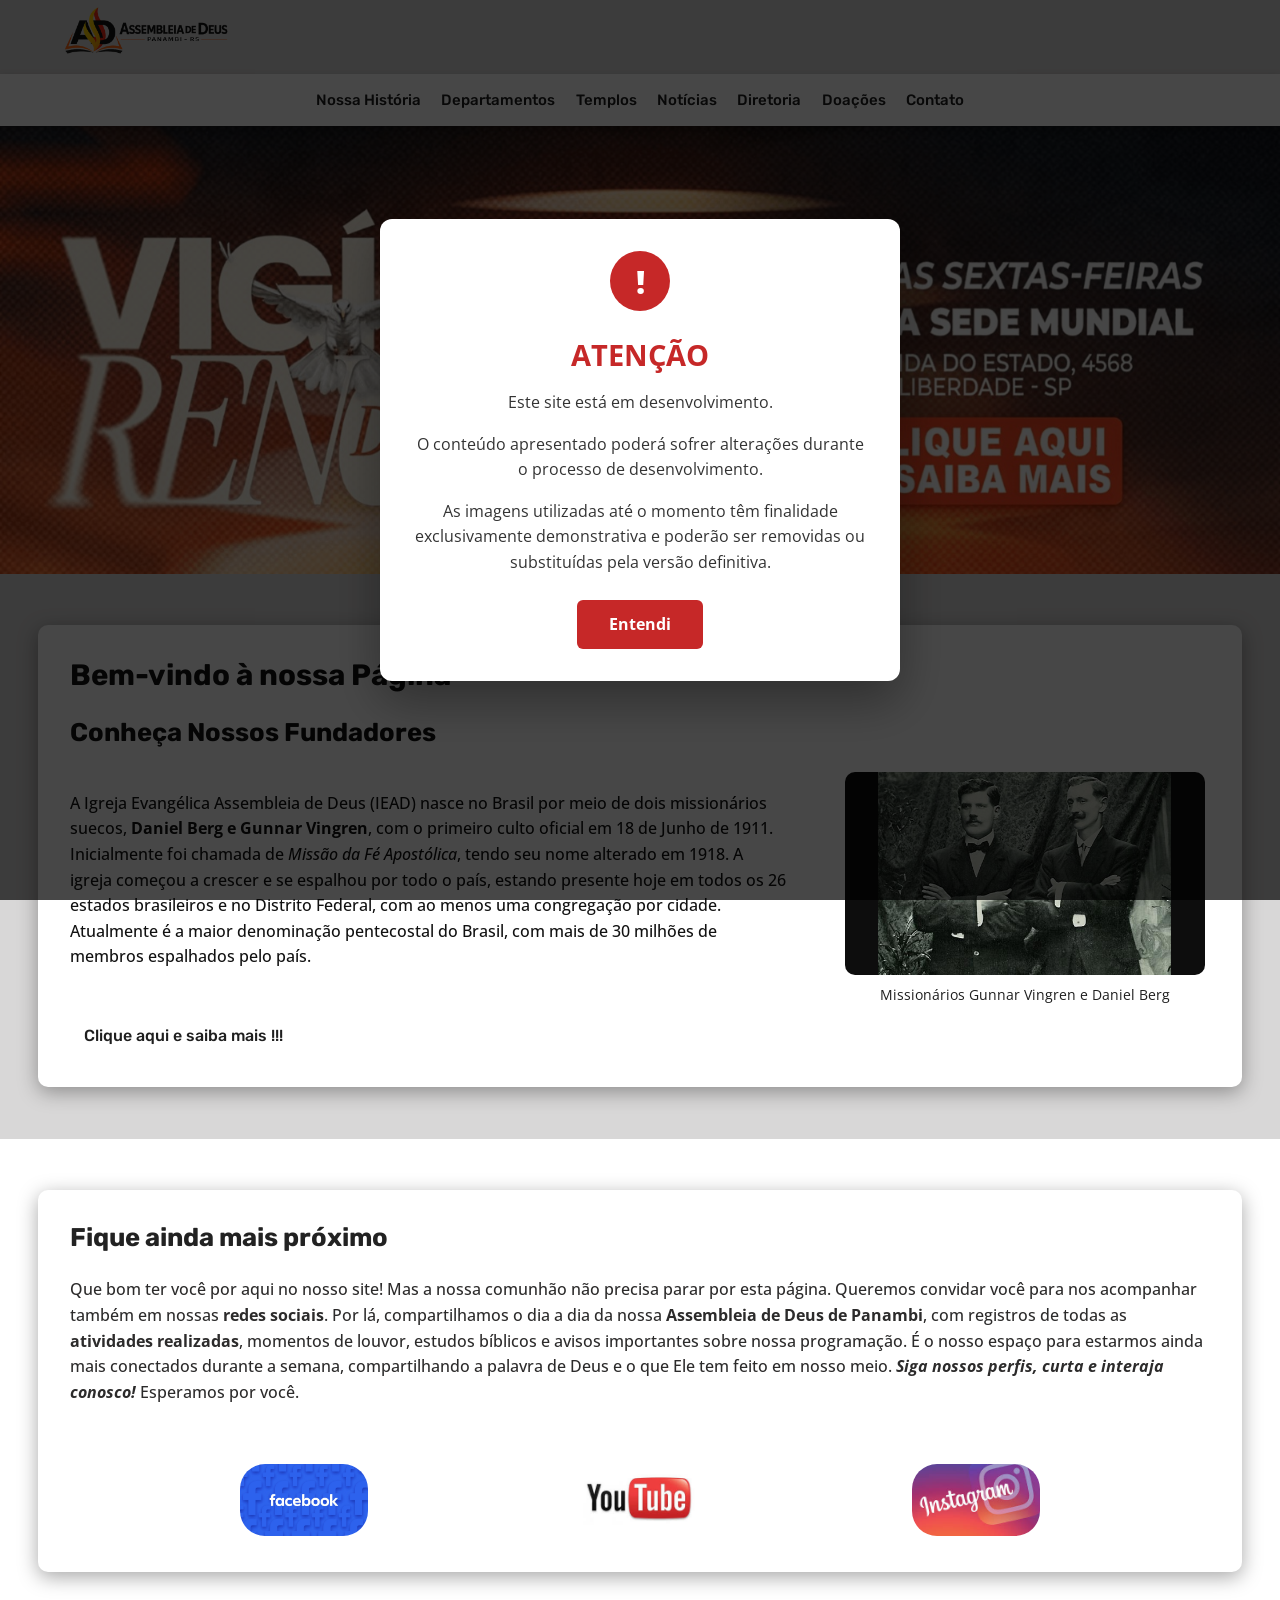
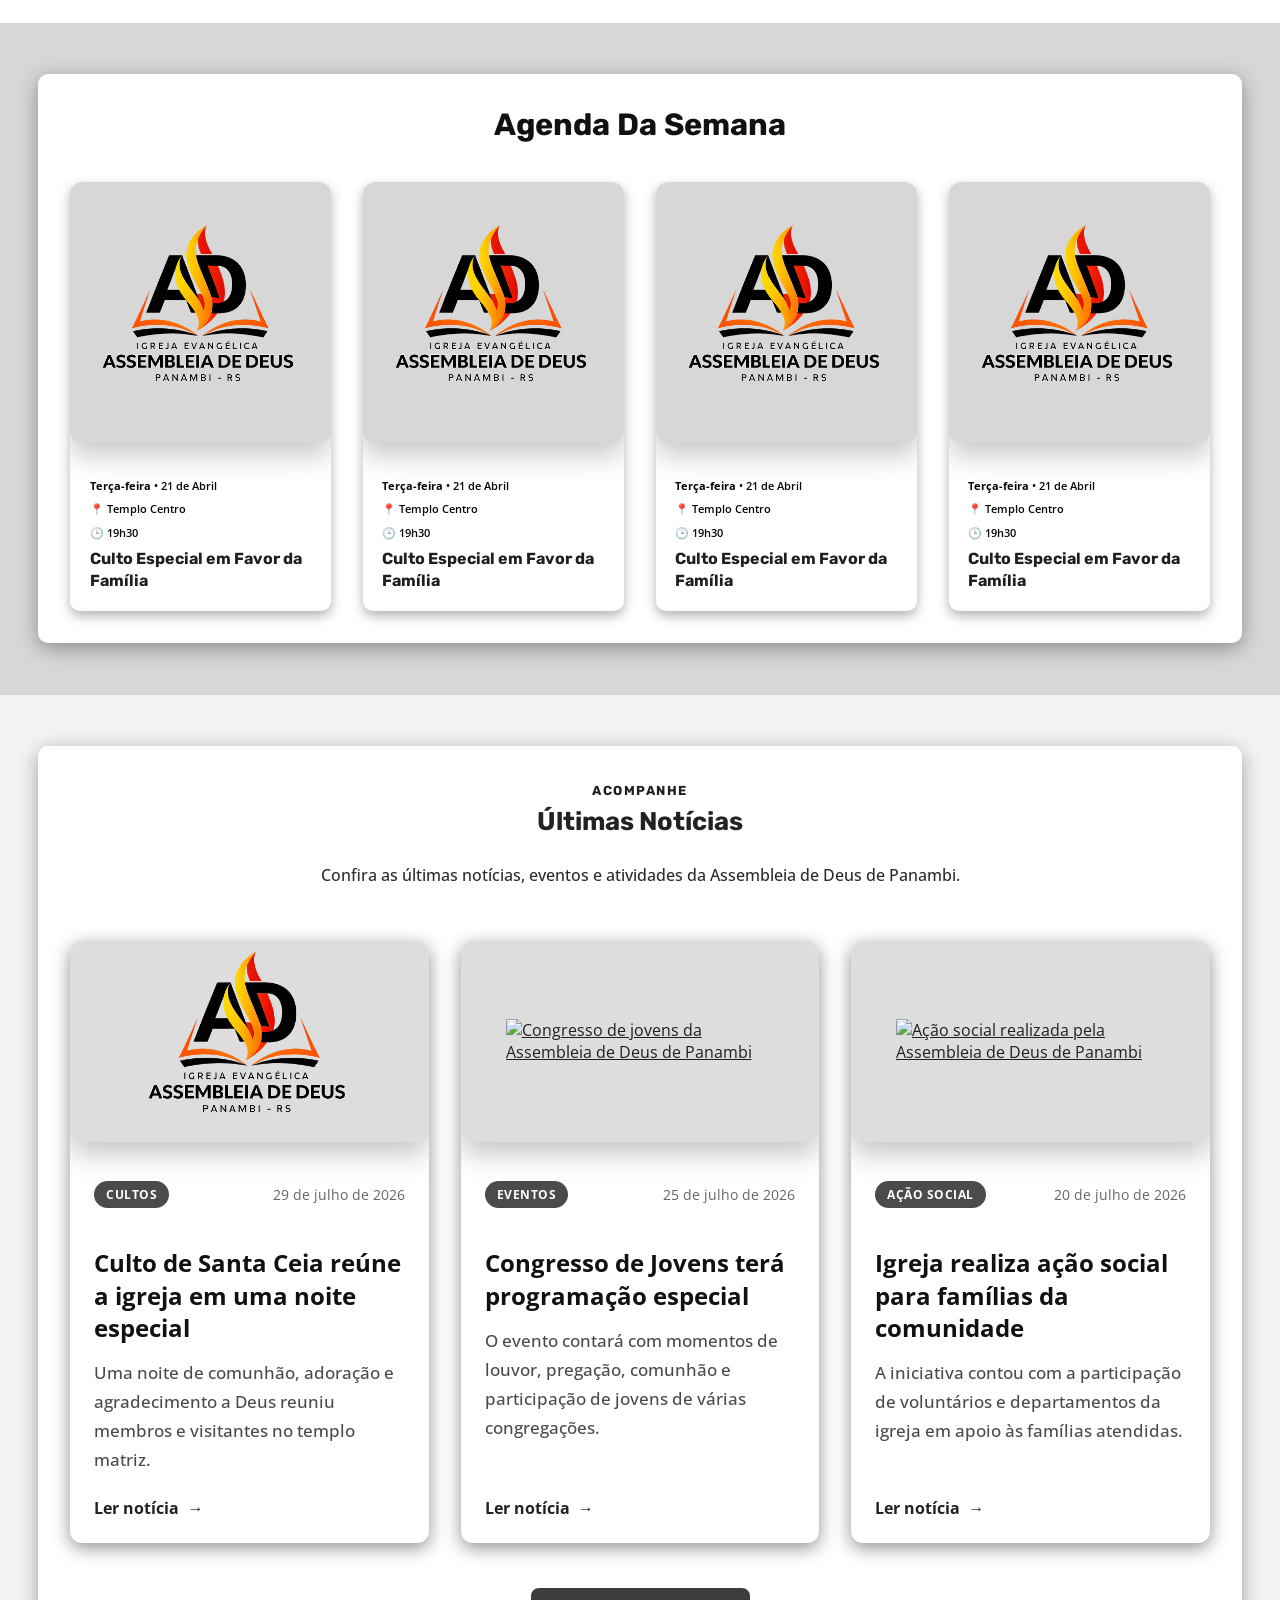
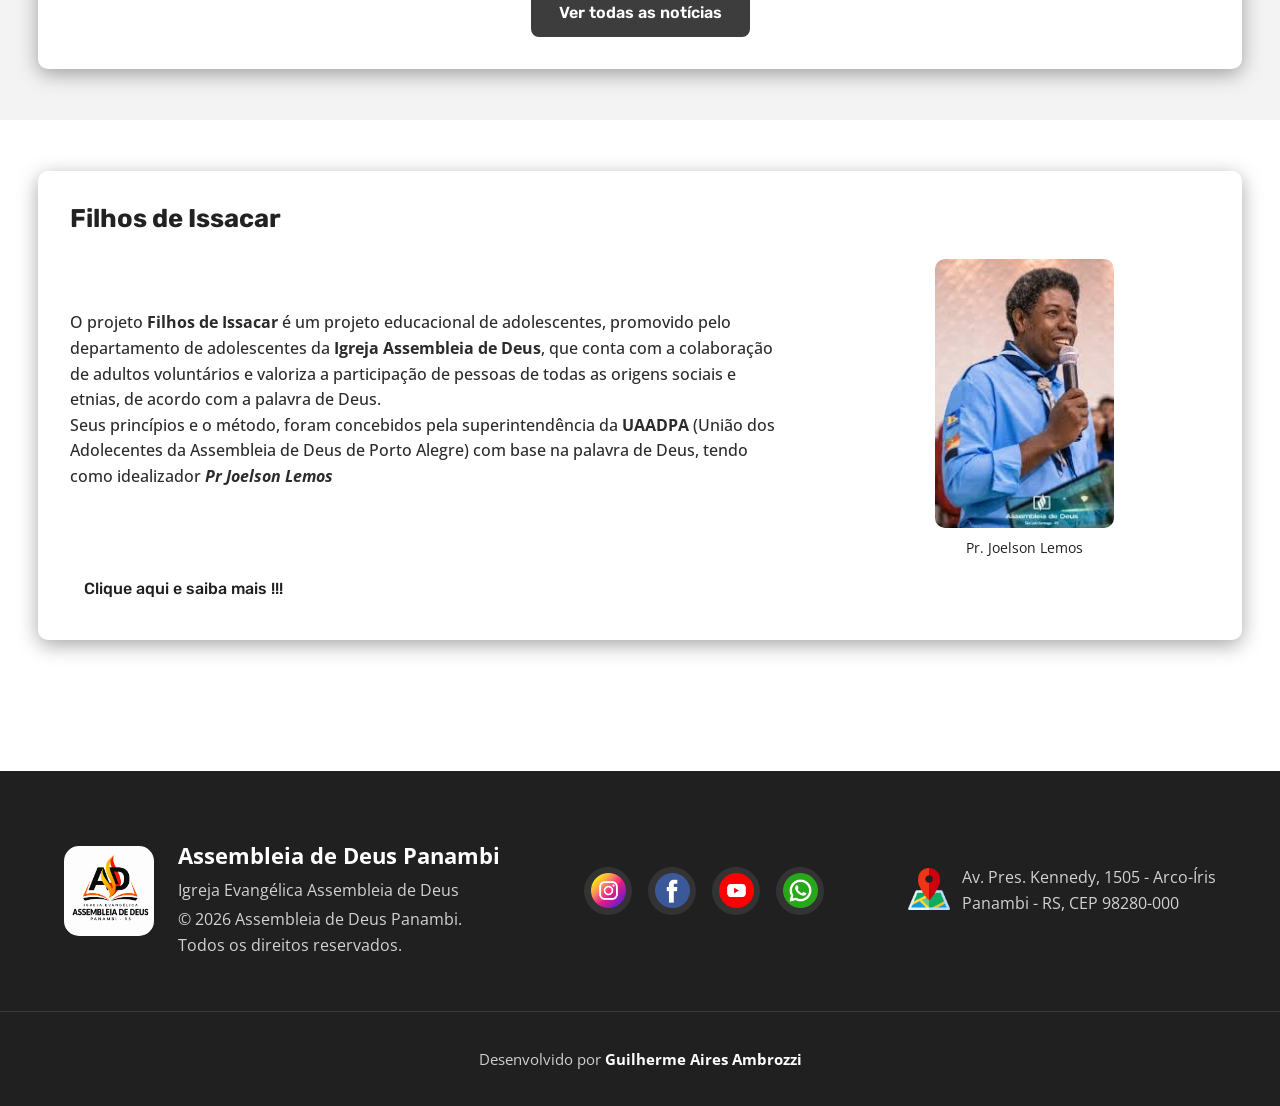
==== index.html @ 5c819131 "mudança do logo" ====
<!DOCTYPE html>
<html lang="pt-br">

<head>
    <meta charset="UTF-8">
    <meta name="viewport" content="width=device-width, initial-scale=1.0">

    <link rel="stylesheet" href="./assets/Style/global.css">
    <link rel="stylesheet" href="./assets/Style/index.css">
    <link rel="icon" href="./assets/Img/logo/Logo-Principal-Vertical.png">
    <title>Bem-Vindo AD-Panambi</title>
</head>

<body>
    <header>

        <div class="div-logo">
            <a href="./index.html">
                <img src="./assets/Img/logo/Logo-Principal-Horizontal.png" alt="logo Assembleia de Deus">
            </a>
        </div>
        <button class="menu-toggle" type="button" aria-label="Abrir menu">
            &#9776;
        </button>

        <nav class="menu">

            <a href="./pages/historia-AD.html">Nossa História</a>

            <div class="menu-item">
                <button class="submenu-toggle" type="button" aria-expanded="false">
                    Departamentos
                </button>

                <div class="submenu">
                    <a href="./pages/Departamentos/Filhos-Issacar.html">Filhos de Issacar</a>
                    <a href="#">Jovens</a>
                    <a href="#">Crianças</a>
                    <a href="#">Missões</a>
                </div>
            </div>

            <div class="menu-item">
                <button class="submenu-toggle" type="button" aria-expanded="false">
                    Templos
                </button>

                <div class="submenu">
                    <a href="#">Templo Centro</a>
                    <a href="#">Templo Bairro</a>
                </div>
            </div>

            <a href="#">Notícias</a>
            <a href="#">Diretoria</a>
            <a href="#">Doações</a>
            <a href="#">Contato</a>

        </nav>
    </header>
    <main>
        <div class="slides">
            <img src="./assets/Img/img-Slider/slider-test-1.jpeg" alt="" class="slide active">
            <img src="./assets/Img/img-Slider/slider-test-2.jpeg" alt="" class="slide">
            <img src="./assets/Img/img-Slider/slider-test-3.jpeg" alt="" class="slide">
            <img src="./assets/Img/img-Slider/slider-test-4.jpeg" alt="" class="slide">
            <img src="./assets/Img/img-Slider/slider-test-5.jpeg" alt="" class="slide">

            <div class="dots">
                <span class="dot active"></span>
                <span class="dot"></span>
                <span class="dot"></span>
                <span class="dot"></span>
                <span class="dot"></span>
            </div>
        </div>

        <section class="secao secao-cinza">
            <div class="secao-container">
                <h1>Bem-vindo à nossa Página</h1>
                <h2>Conheça Nossos Fundadores</h2>
                <div class="container">
                    <p>
                        A Igreja Evangélica Assembleia de Deus (IEAD) nasce no Brasil por meio de dois missionários
                        suecos,
                        <strong>Daniel Berg e Gunnar Vingren</strong>, com o primeiro culto oficial em 18 de Junho de
                        1911.
                        Inicialmente foi chamada de <i>Missão da Fé Apostólica</i>, tendo seu nome alterado em 1918. A
                        igreja começou a crescer e se espalhou por todo o país, estando presente hoje em todos os 26
                        estados
                        brasileiros e no Distrito Federal, com ao menos uma congregação por cidade. Atualmente é a maior
                        denominação pentecostal do Brasil, com mais de 30 milhões de membros espalhados pelo país.
                    </p>
                    <div class="container-imagem">
                        <figure>
                            <img src="./assets/Img/Fundadores/Fundadores.png" alt="">
                            <figcaption>Missionários Gunnar Vingren e Daniel Berg</figcaption>
                        </figure>
                    </div>
                </div>
                <a href="./pages/historia-AD.html">Clique aqui e saiba mais !!!</a>
            </div>
        </section>
        <section class="secao secao-branca">
            <div class="secao-container">
                <h2>
                    Fique ainda mais próximo
                </h2>
                <div class="container">
                    <p>
                        Que bom ter você por aqui no nosso site! Mas a nossa comunhão não precisa parar por esta página.
                        Queremos convidar você para nos acompanhar também em nossas <b>redes sociais</b>. Por lá,
                        compartilhamos o
                        dia a dia da nossa <strong>Assembleia de Deus de Panambi</strong>, com registros de todas as
                        <b>atividades realizadas</b>,
                        momentos de louvor, estudos bíblicos e avisos importantes sobre nossa programação.
                        É o nosso espaço para estarmos ainda mais conectados durante a semana, compartilhando a palavra
                        de
                        Deus e o que Ele tem feito em nosso meio.
                        <strong><i>Siga nossos perfis, curta e interaja conosco!</i></strong> Esperamos por você.
                    </p>
                </div>
                <div class="container-redes">
                    <a href="https://www.facebook.com/ieadpanambi" target="_blank"> <img
                            src="./assets/Img/Rede-Sociais/Faceboock.webp" alt=""></a>
                    <a href="#" target="_blank"> <img src="./assets/Img/Rede-Sociais/youtube.jpg" alt=""></a>
                    <a href="https://www.instagram.com/iead_panambi/" target="_blank"> <img
                            src="./assets/Img/Rede-Sociais/instagram.jpg" alt=""></a>
                </div>
            </div>
        </section>

        <section class="secao secao-cinza">
            <div class=" agenda">
                <h1 class="agenda-h1">Agenda Da Semana</h1>
                <ul class="agenda-ul">
                    <li>
                        <a href="#" target="_blank">
                            <figure>
                                <img src="./assets/Img/logo/Logo-Principal-Vertical.png" alt="">
                            </figure>
                            <div>
                                <p><strong>Terça-feira</strong> • 21 de Abril</p>
                                <p>📍 Templo Centro</p>
                                <p>🕒 19h30</p>
                                <h3>Culto Especial em Favor da Família</h3>
                            </div>
                        </a>
                    </li>
                    <li>
                        <a href="#" target="_blank">
                            <figure>
                                <img src="./assets/Img/logo/Logo-Principal-Vertical.png" alt="">
                            </figure>
                            <div>
                                <p><strong>Terça-feira</strong> • 21 de Abril</p>
                                <p>📍 Templo Centro</p>
                                <p>🕒 19h30</p>
                                <h3>Culto Especial em Favor da Família</h3>
                            </div>
                        </a>
                    </li>
                    <li>
                        <a href="#" target="_blank">
                            <figure>
                                <img src="./assets/Img/logo/Logo-Principal-Vertical.png" alt="">
                            </figure>
                            <div>
                                <p><strong>Terça-feira</strong> • 21 de Abril</p>
                                <p>📍 Templo Centro</p>
                                <p>🕒 19h30</p>
                                <h3>Culto Especial em Favor da Família</h3>
                            </div>
                        </a>
                    </li>
                    <li>
                        <a href="#" target="_blank">
                            <figure>
                                <img src="./assets/Img/logo/Logo-Principal-Vertical.png" alt="">
                            </figure>
                            <div>
                                <p><strong>Terça-feira</strong> • 21 de Abril</p>
                                <p>📍 Templo Centro</p>
                                <p>🕒 19h30</p>
                                <h3>Culto Especial em Favor da Família</h3>
                            </div>
                        </a>
                    </li>
                </ul>
            </div>
        </section>
        <section class="secao secao-noticias" id="noticias">
            <div class="secao-container noticias-container">

                <div class="secao-cabecalho">
                    <span class="secao-subtitulo">Acompanhe</span>
                    <h2>Últimas Notícias</h2>

                    <p>
                        Confira as últimas notícias, eventos e atividades da
                        Assembleia de Deus de Panambi.
                    </p>
                </div>

                <div class="noticias-grid">

                    <article class="noticia-card">
                        <a class="noticia-imagem" href="#" aria-label="Abrir notícia Culto de Santa Ceia">
                            <img src="./assets/Img/logo/Logo-Principal-Vertical.png"
                                alt="Culto de Santa Ceia na Igreja Assembleia de Deus de Panambi">
                        </a>

                        <div class="noticia-conteudo">
                            <div class="noticia-informacoes">
                                <span class="noticia-categoria">Cultos</span>

                                <time datetime="2026-07-29">
                                    29 de julho de 2026
                                </time>
                            </div>

                            <h3>
                                <a href="#">
                                    Culto de Santa Ceia reúne a igreja em uma noite especial
                                </a>
                            </h3>

                            <p>
                                Uma noite de comunhão, adoração e agradecimento a Deus
                                reuniu membros e visitantes no templo matriz.
                            </p>

                            <a class="botao-link noticia-link" href="#">
                                Ler notícia
                                <span aria-hidden="true">→</span>
                            </a>
                        </div>
                    </article>

                    <article class="noticia-card">
                        <a class="noticia-imagem" href="#" aria-label="Abrir notícia Congresso de Jovens">
                            <img src="./assets/Img/Noticias/noticia-2.jpg"
                                alt="Congresso de jovens da Assembleia de Deus de Panambi">
                        </a>

                        <div class="noticia-conteudo">
                            <div class="noticia-informacoes">
                                <span class="noticia-categoria">Eventos</span>

                                <time datetime="2026-07-25">
                                    25 de julho de 2026
                                </time>
                            </div>

                            <h3>
                                <a href="#">
                                    Congresso de Jovens terá programação especial
                                </a>
                            </h3>

                            <p>
                                O evento contará com momentos de louvor, pregação,
                                comunhão e participação de jovens de várias congregações.
                            </p>

                            <a class="botao-link noticia-link" href="#">
                                Ler notícia
                                <span aria-hidden="true">→</span>
                            </a>
                        </div>
                    </article>

                    <article class="noticia-card">
                        <a class="noticia-imagem" href="#" aria-label="Abrir notícia Ação social">
                            <img src="./assets/Img/Noticias/noticia-3.jpg"
                                alt="Ação social realizada pela Assembleia de Deus de Panambi">
                        </a>

                        <div class="noticia-conteudo">
                            <div class="noticia-informacoes">
                                <span class="noticia-categoria">Ação Social</span>

                                <time datetime="2026-07-20">
                                    20 de julho de 2026
                                </time>
                            </div>

                            <h3>
                                <a href="#">
                                    Igreja realiza ação social para famílias da comunidade
                                </a>
                            </h3>

                            <p>
                                A iniciativa contou com a participação de voluntários e
                                departamentos da igreja em apoio às famílias atendidas.
                            </p>

                            <a class="botao-link noticia-link" href="#">
                                Ler notícia
                                <span aria-hidden="true">→</span>
                            </a>
                        </div>
                    </article>

                </div>

                <div class="noticias-rodape">
                    <a class="botao-principal" href="#">
                        Ver todas as notícias
                    </a>
                </div>

            </div>
        </section>

        <section class="secao secao-branca filhos-issacar">
            <div class="secao-container">
                <h2>Filhos de Issacar</h2>
                <div class="container">
                    <p>
                        O projeto <b>Filhos de Issacar</b> é um projeto educacional de adolescentes, promovido pelo
                        departamento
                        de adolescentes da <strong>Igreja Assembleia de Deus</strong>, que conta com a colaboração de
                        adultos
                        voluntários e valoriza a participação de pessoas de todas as origens sociais e etnias, de acordo
                        com
                        a
                        palavra de Deus. <br>
                        Seus princípios e o método, foram concebidos pela superintendência da <strong>UAADPA</strong>
                        (União
                        dos Adolecentes da Assembleia de Deus de Porto Alegre) com base na palavra de Deus, tendo como
                        idealizador <strong><i>Pr Joelson Lemos</i></strong>
                    </p>
                    <div class="container-imagem">
                        <figure>
                            <img src="./assets/Img/Filhos de Issacar/fundador/FDI-Fundador.jpg" alt="Pr. Joelson Lemos">

                            <figcaption>Pr. Joelson Lemos</figcaption>
                        </figure>
                    </div>
                </div>
                <a href="./pages/Departamentos/Filhos-Issacar.html">Clique aqui e saiba mais !!!</a>
            </div>



        </section>
    </main>
    <footer class="footer">

        <div class="footer-container">

            <!-- Informações da Igreja -->
            <div class="footer-info">

                <a href="./index.html" class="footer-logo">

                    <img src="./assets/Img/logo/Logo-Principal-Vertical-Branco.png"
                        alt="Logo Assembleia de Deus Panambi">

                </a>

                <div class="footer-texto">

                    <h3>Assembleia de Deus Panambi</h3>

                    <p>Igreja Evangélica Assembleia de Deus</p>

                    <p>
                        © 2026 Assembleia de Deus Panambi.<br>
                        Todos os direitos reservados.
                    </p>

                </div>

            </div>

            <!-- Redes Sociais -->
            <div class="footer-redes">

                <a href="#" target="_blank" rel="noopener" aria-label="Instagram">

                    <img src="./assets/Img/footer/instagram-footer.png" alt="Instagram">

                </a>

                <a href="#" target="_blank" rel="noopener" aria-label="Facebook">

                    <img src="./assets/Img/footer/facebook-footer.png" alt="Facebook">

                </a>

                <a href="#" target="_blank" rel="noopener" aria-label="YouTube">

                    <img src="./assets/Img/footer/youtube-footer.png" alt="YouTube">

                </a>

                <a href="#" target="_blank" rel="noopener" aria-label="WhatsApp">

                    <img src="./assets/Img/footer/whatsapp-footer.png" alt="WhatsApp">

                </a>
            </div>

            <p class="footer-endereco">
                        <a href="https://www.google.com/maps/place/Assembleia+de+Deus/@-28.3121489,-53.5113051,17z/data=!3m1!4b1!4m6!3m5!1s0x94fdad48ce468445:0xae59cc41bca92cb8!8m2!3d-28.3121489!4d-53.5113051!16s%2Fg%2F11m_gj5j4t?entry=ttu&g_ep=EgoyMDI2MDcyNy4wIKXMDSoASAFQAw%3D%3D"
                            target="_blank" rel="noopener noreferrer"
                            aria-label="Abrir localização da Assembleia de Deus Panambi no Google Maps">

                            <img src="./assets/Img/footer/icon-localização-footer.png" alt="Ícone de localização">

                            <span>
                                Av. Pres. Kennedy, 1505 - Arco-Íris<br>
                                Panambi - RS, CEP 98280-000
                            </span>
                        </a>
                    </p>

        </div>

        <div class="footer-creditos">

            <p>
                Desenvolvido por
                <strong>Guilherme Aires Ambrozzi</strong>
            </p>

        </div>

    </footer>
    <div class="aviso-modal" id="aviso-modal" role="dialog" aria-modal="true" aria-labelledby="aviso-titulo"
        aria-describedby="aviso-texto">

        <div class="aviso-modal-conteudo">

            <div class="aviso-modal-icone" aria-hidden="true">
                !
            </div>

            <h2 id="aviso-titulo">
                Atenção
            </h2>

            <div id="aviso-texto" class="aviso-modal-texto">

                <p>
                    Este site está em desenvolvimento.
                </p>

                <p>
                    O conteúdo apresentado poderá sofrer alterações durante
                    o processo de desenvolvimento.
                </p>

                <p>
                    As imagens utilizadas até o momento têm finalidade
                    exclusivamente demonstrativa e poderão ser removidas
                    ou substituídas pela versão definitiva.
                </p>

            </div>

            <button class="aviso-modal-botao" id="aviso-modal-fechar" type="button">
                Entendi
            </button>

        </div>

    </div>

</body>
<style>
    @import url('https://fonts.googleapis.com/css2?family=Open+Sans:ital,wght@0,300..800;1,300..800&family=Rubik:ital,wght@0,300..900;1,300..900&display=swap');
</style>
<script src="./assets/js/slides.js" defer></script>
<script src="./assets/js/menu_controle.js" defer></script>
<script src="./assets/js/modal-aviso.js" defer></script>

</html>
---- assets/Style/global.css ----
@import url("https://fonts.googleapis.com/css2?family=Open+Sans:wght@300;400;500;600;700;800&family=Rubik:wght@300;400;500;600;700;800;900&display=swap");

:root {
    --cor-branca: #ffffff;
    --cor-cinza-claro: #d8d7d7;
    --cor-cinza-escuro: #b8b8b807;
    --cor-cinza-menu: #f7f7f7;
    --cor-texto: #1f1f1f;
    --cor-borda: #dddddd;
    --sombra-menu: 0 4px 8px rgba(0, 0, 0, 0.28);
    --largura-global: 1680px;

}

*,
*::before,
*::after {
    box-sizing: border-box;
}

html {
    scroll-behavior: smooth;
}

body {
    min-width: 320px;
    margin: 0;
    overflow-x: hidden;
    color: var(--cor-texto);
    background: var(--cor-branca);
    font-family: "Open Sans", Arial, Helvetica, sans-serif;
}

img {
    display: block;
    max-width: 100%;
}

a {
    color: inherit;
}

button,
a {
    -webkit-tap-highlight-color: transparent;
}

.site-header,
header {
    position: sticky;
    top: 0;
    z-index: 1000;
    width: 100%;
}

.div-logo {
    min-height: 90px;
    padding: 10px 20px;
    display: flex;
    justify-content: center;
    align-items: center;
    background: var(--cor-cinza-claro);
}

.div-logo a {
    display: block;
}

.div-logo img {
    width: clamp(120px, 10vw, 180px);
    height: auto;
    object-fit: contain;
    border-radius: 10px;
}

/* ==========================================================================
   BOTÃO DO MENU HAMBÚRGUER
   Fica oculto no desktop e aparece somente em telas menores.
   ========================================================================== */

.menu-toggle {
    display: none;
    width: 100%;
    padding: 12px 20px;
    border: 0;
    color: var(--cor-texto);
    background: var(--cor-branca);
    font-size: 30px;
    line-height: 1;
    cursor: pointer;
}

/* ==========================================================================
   MENU PRINCIPAL — DESKTOP
   ========================================================================== */


.menu {
    width: 100%;
    min-height: 50px;
    margin: 0;
    padding: 12px 20px;
    display: flex;
    justify-content: center;
    align-items: center;
    flex-wrap: wrap;
    gap: clamp(12px, 1.6vw, 28px);
    background-color: var(--cor-branca);
    box-shadow: var(--sombra-menu);
}

.menu>a,
.submenu-toggle {
    display: block;
    padding: 5px 0;
    border: 0;
    color: var(--cor-texto);
    background: transparent;
    text-decoration: none;
    font-family: "Rubik", sans-serif;
    font-size: clamp(15px, 1.15vw, 18px);
    font-weight: 500;
    cursor: pointer;
}

.menu>a:hover,
.menu>a:focus-visible,
.submenu-toggle:hover,
.submenu-toggle:focus-visible {
    opacity: 0.65;
}

.menu a[aria-current="page"] {
    font-weight: 700;
}

.menu-item {
    position: relative;
}

/* ==========================================================================
   SUBMENU — DESKTOP
   ========================================================================== */

.submenu {
    display: none;
    position: absolute;
    top: 100%;
    left: 0;
    z-index: 1100;
    min-width: 190px;
    padding: 6px 0;
    overflow: hidden;
    background: var(--cor-branca);
    border-radius: 8px;
    box-shadow: 0 4px 12px rgba(0, 0, 0, 0.18);
}

.submenu a {
    display: block;
    width: 100%;
    padding: 10px 14px;
    color: var(--cor-texto);
    text-decoration: none;
    font-family: "Rubik", sans-serif;
    font-size: 16px;
    white-space: nowrap;
}

.submenu a:hover,
.submenu a:focus-visible {
    background: #f0f0f0;
}

.menu-item:hover .submenu,
.menu-item:focus-within .submenu {
    display: block;
}

@media (min-width: 2560px) {
    :root {
        --largura-global: 2100px;
    }

    .div-logo {
        min-height: 78px;
        padding: 8px 32px;
    }

    .div-logo img {
        width: 170px;
    }

    .menu {
        min-height: 62px;
    }

    .menu>a,
    .menu-item>.submenu-toggle {
        font-size: 19px;
    }
}

/* ==========================================================================
   TELAS GRANDES E ULTRAWIDE — 1920px OU MAIS
   Inclui resoluções como 1920x1080 e 2560x1080.
   ========================================================================== */


@media (min-width: 1920px) {
      .div-logo {
        min-height: 76px;
        padding: 8px 28px;
    }

    .div-logo img {
        width: clamp(145px, 7vw, 165px);
    }

    .menu {
        min-height: 58px;
    }
}

/* ==========================================================================
   TABLETS E TELAS INTERMEDIÁRIAS — ATÉ 1024px
   ========================================================================== */


@media (max-width: 1024px) {
    .menu {
        gap: 14px;
    }

    .menu>a,
    .menu-item>.submenu-toggle {
        font-size: 15px;
    }
}

/* ==========================================================================
   CELULARES E TABLETS PEQUENOS — ATÉ 768px
   ========================================================================== */


@media (max-width: 768px) {
   .div-logo {
        height: 66px;
        min-height: 0;
        padding: 6px 14px;
    }

    .div-logo img {
        width: auto;
        height: 50px;
        max-width: 150px;
    }

    .menu-toggle {
        display: block;
        box-shadow: var(--sombra-menu);
    }

    .menu {
        display: none;
        width: 100%;
        padding: 0;
        flex-direction: column;
        align-items: stretch;
        gap: 0;
        background: var(--cor-branca);
        box-shadow: var(--sombra-menu);
    }

    .menu.ativo {
        display: flex;
    }

    .menu>a,
    .menu-item>.submenu-toggle {
        width: 100%;
        padding: 14px 18px;
        border-bottom: 1px solid var(--cor-borda);
        font-size: 17px;
        text-align: left;
    }

    .menu-item {
        width: 100%;
    }

    .submenu {
        display: none;
        position: static;
        width: 100%;
        min-width: 0;
        padding: 0;
        background: var(--cor-cinza-menu);
        border-radius: 0;
        box-shadow: none;
    }

    .menu-item.submenu-aberto .submenu {
        display: block;
    }

    .submenu a {
        width: 100%;
        padding: 12px 18px 12px 38px;
        border-bottom: 1px solid #e6e6e6;
        font-size: 15px;
        white-space: normal;
    }
}

/* ==========================================================================
   CELULARES PEQUENOS — ATÉ 480px
   ========================================================================== */


@media (max-width: 480px) {
      .div-logo {
        height: 60px;
    }

    .div-logo img {
        height: 44px;
    }

    .menu-toggle {
        padding: 11px 16px;
        font-size: 28px;
    }

    .menu>a,
    .menu-item>.submenu-toggle {
        padding: 13px 16px;
        font-size: 16px;
    }

    .submenu a {
        padding: 11px 16px 11px 32px;
        font-size: 14px;
    }
}

/* ==========================================================================
   CABEÇALHO INTERNO DAS SEÇÕES
   ========================================================================== */

.secao-cabecalho {
    max-width: 850px;
    margin: 0 auto clamp(30px, 4vw, 55px);
    text-align: center;
}

.secao-subtitulo {
    display: inline-block;
    margin-bottom: 8px;

    color: var(--cor-texto);

    font-family: "Rubik", sans-serif;
    font-size: clamp(13px, 1vw, 16px);
    font-weight: 700;
    letter-spacing: 1.5px;
    text-transform: uppercase;
}

.secao-cabecalho h2 {
    margin: 0 0 14px;

    font-family: "Rubik", sans-serif;
    font-size: clamp(28px, 3vw, 46px);
    line-height: 1.2;
}

.secao-cabecalho p {
    margin: 0;

    font-size: clamp(16px, 1.2vw, 19px);
    line-height: 1.7;
}


/* ==========================================================================
   BOTÃO PRINCIPAL
   ========================================================================== */

.botao-principal {
    display: inline-flex;
    justify-content: center;
    align-items: center;

    min-height: 48px;
    padding: 13px 26px;

    color: #fff;
    background: #3d3d3d;

    border: 2px solid #3d3d3d;
    border-radius: 8px;

    font-family: "Rubik", sans-serif;
    font-size: 16px;
    font-weight: 600;
    text-decoration: none;

    transition: .2s;
}

.botao-principal:hover,
.botao-principal:focus-visible {

    background: #2b2b2b;
    border-color: #2b2b2b;

    transform: translateY(-2px);
}


/* ==========================================================================
   LINK COM SETA
   ========================================================================== */

.botao-link {
    display: inline-flex;
    align-items: center;
    gap: 8px;

    color: #222;
    font-weight: 700;
    text-decoration: none;

    transition: .2s;
}

.botao-link:hover {
    color: #000;
    text-decoration: underline;
}


/* ==========================================================================
   ACESSIBILIDADE
   ========================================================================== */

.botao-principal:focus-visible,
.botao-link:focus-visible {
    outline: 3px solid rgba(0, 0, 0, 0.589);
    outline-offset: 4px;
}


/* ==========================================================================
   CELULARES
   ========================================================================== */

@media (max-width: 768px) {

    .secao-cabecalho {
        margin-bottom: 30px;
    }

    .botao-principal {
        width: 100%;
        max-width: 340px;
    }
}


/* ===========================
   FOOTER
=========================== */

.footer {

    background: #202020;
    color: #ffffff;

    margin-top: 5rem;
}

.footer-container {

    max-width: 1200px;
    margin: 0 auto;

    padding: 3rem 1.5rem;

    display: flex;
    justify-content: space-between;
    align-items: center;
    gap: 2rem;

    flex-wrap: wrap;
}

.footer-info {

    display: flex;
    align-items: center;
    gap: 1.5rem;
}

.footer-logo {

    display: flex;
    align-items: center;
}

.footer-logo img {

    width: 90px;
    height: 90px;
    border-radius: 15px;
    object-fit: contain;
}

.footer-texto h3 {

    margin-bottom: .5rem;

    font-size: 1.35rem;
    font-weight: 700;

    color: #ffffff;
}

.footer-texto p {

    margin: .25rem 0;

    color: #d2d2d2;

    line-height: 1.6;
}

.footer-redes {

    display: flex;
    align-items: center;
    gap: 1rem;
}

.footer-redes img {

    width: 35px;
    height: 35px;
    object-fit: contain;
    display: block;
}

.footer-redes a {

    width: 48px;
    height: 48px;

    display: flex;

    justify-content: center;
    align-items: center;

    border-radius: 50%;

    background: #333333;

    color: #ffffff;

    text-decoration: none;

    font-size: 1.25rem;

    transition:
        background .25s ease,
        transform .25s ease;
}

.footer-redes a:hover,
.footer-redes a:focus-visible {

    background: var(--cor-branca);

    transform: translateY(-3px);
}

.footer-creditos {

    border-top: 1px solid rgba(255, 255, 255, .12);

    padding: 1.25rem;

    text-align: center;

    font-size: .95rem;

    color: #cfcfcf;
}

.footer-creditos strong {

    color: #ffffff;
}

.footer-creditos a {

    color: var(--cor-branca);

    text-decoration: none;

    font-weight: 600;
}

.footer-creditos a:hover,
.footer-creditos a:focus-visible {

    text-decoration: underline;
}

.footer-endereco {

    margin-top: 1rem;
}

.footer-endereco a {

    display: flex;

    align-items: flex-start;

    gap: .75rem;

    text-decoration: none;

    color: #d2d2d2;

    transition: color .25s ease;
}

.footer-endereco a:hover,
.footer-endereco a:focus-visible {

    color: var(--cor-branca);
}

.footer-endereco img {

    width: 42px;

    height: 42px;

    margin-top: .15rem;

    flex-shrink: 0;

    object-fit: contain;
}

.footer-endereco span {

    line-height: 1.6;
}


/* ===========================
   RESPONSIVIDADE
=========================== */

@media (max-width: 768px) {

    .footer-container {

        flex-direction: column;

        text-align: center;
    }

    .footer-info {

        flex-direction: column;
    }

    .footer-texto {

        text-align: center;
    }

    .footer-redes {

        justify-content: center;
    }

    .footer-logo img {

        width: 80px;
        height: 80px;
    }

}

/* ===========================
   MODAL DE AVISO
=========================== */

.aviso-modal {

    position: fixed;
    inset: 0;

    z-index: 9999;

    display: flex;
    justify-content: center;
    align-items: center;

    padding: 1.5rem;

    background: rgba(0, 0, 0, 0.72);

    opacity: 0;
    visibility: hidden;

    transition:
        opacity 0.25s ease,
        visibility 0.25s ease;
}

.aviso-modal.ativo {

    opacity: 1;
    visibility: visible;
}

.aviso-modal-conteudo {

    width: min(100%, 520px);

    padding: 2rem;

    border-radius: 12px;

    background: #ffffff;

    text-align: center;

    box-shadow: 0 20px 50px rgba(0, 0, 0, 0.35);

    transform: translateY(-20px) scale(0.97);

    transition: transform 0.25s ease;
}

.aviso-modal.ativo .aviso-modal-conteudo {

    transform: translateY(0) scale(1);
}

.aviso-modal-icone {

    width: 60px;
    height: 60px;

    margin: 0 auto 1rem;

    display: flex;
    justify-content: center;
    align-items: center;

    border-radius: 50%;

    background: #c62828;
    color: #ffffff;

    font-size: 2rem;
    font-weight: 800;
}

.aviso-modal h2 {

    margin-bottom: 1rem;

    color: #c62828;

    font-size: 1.8rem;
    text-transform: uppercase;
}

.aviso-modal-texto {

    color: #333333;

    line-height: 1.6;
}

.aviso-modal-texto p {

    margin-bottom: 1rem;
}

.aviso-modal-texto p:last-child {

    margin-bottom: 0;
}

.aviso-modal-botao {

    margin-top: 1.5rem;

    padding: 0.85rem 2rem;

    border: 0;
    border-radius: 6px;

    background: #c62828;
    color: #ffffff;

    font: inherit;
    font-weight: 700;

    cursor: pointer;

    transition:
        background 0.2s ease,
        transform 0.2s ease;
}

.aviso-modal-botao:hover,
.aviso-modal-botao:focus-visible {

    background: #9f1f1f;

    transform: translateY(-2px);
}

.aviso-modal-botao:focus-visible {

    outline: 3px solid rgba(198, 40, 40, 0.35);
    outline-offset: 3px;
}

/* Impede a página de rolar enquanto o modal está aberto */

body.modal-aberto {

    overflow: hidden;
}

/* ===========================
   RESPONSIVIDADE
=========================== */

@media (max-width: 480px) {

    .aviso-modal {

        padding: 1rem;
    }

    .aviso-modal-conteudo {

        padding: 1.5rem;
    }

    .aviso-modal-icone {

        width: 52px;
        height: 52px;

        font-size: 1.7rem;
    }

    .aviso-modal h2 {

        font-size: 1.5rem;
    }

    .aviso-modal-texto {

        font-size: 0.95rem;
    }

    .aviso-modal-botao {

        width: 100%;
    }

}
---- assets/Style/index.css ----
/* ==========================================================================
   FONTES
   ========================================================================== */

@import url("https://fonts.googleapis.com/css2?family=Open+Sans:ital,wght@0,300..800;1,300..800&family=Rubik:ital,wght@0,300..900;1,300..900&display=swap");


/* ==========================================================================
   VARIÁVEIS DO PROJETO
   Facilita a alteração de cores, sombras e tamanhos gerais.
   ========================================================================== */

:root {
    --cor-branca: #ffffff;
    --cor-cinza-claro: #d8d7d7;
    --cor-cinza-escuro: #3a3737;
    --cor-cinza-menu: #f7f7f7;
    --cor-texto: #1f1f1f;
    --cor-texto-secundario: #2c2b2b;
    --cor-borda: #dddddd;

    --sombra-menu: 0 4px 8px rgba(0, 0, 0, 0.28);
    --sombra-secao: 0 5px 20px rgba(0, 0, 0, 0.35);
    --sombra-card: 0 5px 12px rgba(0, 0, 0, 0.3);

    --raio-pequeno: 8px;
    --raio-medio: 10px;
    --raio-grande: 20px;

    --largura-conteudo: 1680px;
}


/* ==========================================================================
   RESET E CONFIGURAÇÕES GERAIS
   ========================================================================== */

*,
*::before,
*::after {
    box-sizing: border-box;
}

html {
    scroll-behavior: smooth;
}

body {
    margin: 0;
    min-width: 320px;
    overflow-x: hidden;
    font-family: "Open Sans", Arial, Helvetica, sans-serif;
    color: var(--cor-texto);
    background-color: var(--cor-branca);
}

img {
    display: block;
    max-width: 100%;
}

a {
    color: inherit;
}

p {
    line-height: 1.6;
}

figure {
    margin: 0;
}

figcaption {
    margin-top: 10px;
    text-align: center;
    font-size: 14px;
}

section {
    width: 100%;
    margin: 0;
}


/* ==========================================================================
   HEADER FIXO
   ========================================================================== */

header {
    position: sticky;
    top: 0;
    z-index: 1000;
    width: 100%;
}


/* ==========================================================================
   LOGO
   O clamp faz a logo crescer de forma controlada conforme a tela.
   ========================================================================== */

.div-logo {
    width: 100%;
    height: 74px;
    min-height: 0;
    padding: 8px 28px;

    display: flex;
    justify-content: flex-start;
    align-items: center;

    background-color: var(--cor-cinza-claro);
}

.div-logo img {
    width: auto;
    height: 150px;
    max-width: 250px;
    object-fit: contain;
    border-radius: 0;
}

/* ==========================================================================
   SLIDER
   A classe correta no seu HTML é "slides".
   "slider" também foi mantida para compatibilidade.
   ========================================================================== */

.slides,
.slider {
    position: relative;
    width: 100%;
    overflow: hidden;
    background-color: #eeeeee;
}

.slide {
    display: none;
    width: 100%;
    height: clamp(380px, 40vw, 760px);
    object-fit: cover;
    object-position: center;
}

.slide.active {
    display: block;
}

.dots {
    position: absolute;
    left: 0;
    bottom: 18px;
    z-index: 10;
    width: 100%;
    text-align: center;
}

.dot {
    display: inline-block;
    width: 11px;
    height: 11px;
    margin: 5px;
    border-radius: 50%;
    background-color: rgba(255, 255, 255, 0.75);
    box-shadow: 0 1px 4px rgba(0, 0, 0, 0.5);
    cursor: pointer;
}

.dot.active {
    background-color: #111111;
}


/* ==========================================================================
   SEÇÕES GERAIS
   ========================================================================== */

.secao {
    width: 100%;
    padding: clamp(28px, 4vw, 70px) clamp(12px, 3vw, 40px);
}

.secao-cinza {
    background-color: var(--cor-cinza-claro);
}

.secao-branca {
    background-color: var(--cor-branca);
}

.secao-container {
    width: min(100%, var(--largura-conteudo));
    margin: 0 auto;
    padding: clamp(20px, 2.5vw, 40px);
    background-color: var(--cor-branca);
    border-radius: var(--raio-medio);
    box-shadow: var(--sombra-secao);
}

.secao-container h1,
.secao-container h2 {
    margin-top: 0;
    font-family: "Rubik", sans-serif;
    color: #222222;
}

.secao-container h1 {
    font-size: clamp(26px, 2.3vw, 42px);
}

.secao-container h2 {
    margin-bottom: clamp(16px, 2vw, 28px);
    font-size: clamp(24px, 2vw, 36px);
}

.secao-container p {
    margin-top: 0;
    font-size: clamp(16px, 1.25vw, 20px);
    font-weight: 500;
    color: var(--cor-texto-secundario);
}

.secao-cinza h1,
.secao-cinza h2,
.secao-cinza p {
    color: #111111;
}

.secao-container>a {
    display: inline-block;
    margin-top: 12px;
    padding: 10px 14px;
    text-decoration: none;
    font-family: "Rubik", sans-serif;
    font-weight: 500;
    border-radius: var(--raio-pequeno);
    transition: background-color 0.2s ease;
}

.secao-container>a:hover {
    background-color: var(--cor-cinza-claro);
}


/* ==========================================================================
   CONTAINER DE TEXTO E IMAGEM
   ========================================================================== */

.container {
    width: 100%;
    display: flex;
    justify-content: space-between;
    align-items: center;
    gap: clamp(24px, 4vw, 70px);
}

.container>p {
    flex: 1 1 60%;
}

.container-imagem {
    flex: 0 1 430px;
    display: flex;
    justify-content: center;
    align-items: center;
}

.container-imagem figure {
    width: 100%;
    text-align: center;
}

.container-imagem img {
    width: min(100%, 420px);
    height: auto;
    margin: 0 auto;
    object-fit: contain;
    border-radius: var(--raio-medio);
}

/*
   Corrige os estilos inline existentes na imagem e legenda
   da seção Filhos de Issacar.
*/
.filhos-issacar .container-imagem img {
    width: clamp(140px, 14vw, 210px) !important;
    height: auto;
    object-fit: cover;
}

.filhos-issacar figcaption {
    margin-right: 0 !important;
}


/* ==========================================================================
   REDES SOCIAIS
   ========================================================================== */

.container-redes {
    width: 100%;
    margin-top: clamp(20px, 3vw, 40px);
    display: flex;
    justify-content: space-evenly;
    align-items: center;
    flex-wrap: wrap;
    gap: clamp(18px, 3vw, 50px);
}

.container-redes a {
    display: flex;
    justify-content: center;
    align-items: center;
    padding: 0;
    border: 0;
    transition:
        transform 0.2s ease,
        opacity 0.2s ease;
}

.container-redes a:hover {
    transform: translateY(-4px);
    opacity: 0.85;
}

.container-redes img {
    width: clamp(110px, 10vw, 180px);
    height: auto;
    max-height: 150px;
    object-fit: contain;
    object-position: center;
    border-radius: clamp(14px, 2vw, 25px);
}


/* ==========================================================================
   AGENDA
   O CSS Grid distribui os cards automaticamente conforme a tela.
   ========================================================================== */

.agenda {
    width: min(100%, var(--largura-conteudo));
    margin: 0 auto;
    padding: clamp(18px, 2.5vw, 40px);
    background-color: var(--cor-branca);
    border-radius: var(--raio-medio);
    box-shadow: var(--sombra-secao);
}

.agenda-h1 {
    margin: 0 0 clamp(24px, 3vw, 45px);
    text-align: center;
    font-family: "Rubik", sans-serif;
    font-size: clamp(26px, 2.4vw, 42px);
}

.agenda-ul {
    width: 100%;
    margin: 0;
    padding: 0;
    display: grid;
    grid-template-columns: repeat(auto-fit, minmax(270px, 1fr));
    gap: clamp(20px, 2.5vw, 35px);
    list-style: none;
}

.agenda li {
    width: 100%;
    overflow: hidden;
    background-color: var(--cor-branca);
    border-radius: var(--raio-medio);
    box-shadow: var(--sombra-card);
    transition:
        transform 0.2s ease,
        box-shadow 0.2s ease;
}

.agenda li:hover {
    transform: translateY(-4px);
    box-shadow: 0 8px 18px rgba(0, 0, 0, 0.32);
}

.agenda li a {
    display: block;
    height: 100%;
    color: inherit;
    text-decoration: none;
}

.agenda figure {
    width: 100%;
    aspect-ratio: 5/3 ;
    margin: 0 0 15px;
    border-radius: 12px;
    box-shadow: 0 12px 28px rgba(0, 0, 0, 0.226);

    display: flex;
    justify-content: center;
    align-items: center;
    overflow:visible ;
    background-color: var(--cor-cinza-claro);
}

.agenda img {
    width: 100%;
    height: auto;

    object-fit: contain;
    object-position: center;
    
}

.agenda li div {
    padding: clamp(14px, 1.5vw, 20px);
}

.agenda p {
    margin: 0 0 6px;
    color: #050505;
    font-size: clamp(11px, 0.85vw, 13px);
    font-weight: 600;
}

.agenda h3 {
    margin: 0;
    font-family: "Rubik", sans-serif;
    font-size: clamp(16px, 1.1vw, 19px);
    line-height: 1.4;
}


/* ==========================================================================
   TELAS GRANDES E ULTRAWIDE — 1920px OU MAIS
   Inclui resoluções como 1920x1080 e 2560x1080.
   ========================================================================== */

@media (min-width: 1920px) {

    :root {
        --largura-conteudo: 1900px;
    }

    .slide {
        height: clamp(500px, 27vw, 690px);
    }

    .agenda-ul {
        grid-template-columns: repeat(auto-fit, minmax(310px, 1fr));
    }
}


/* ==========================================================================
   NOTEBOOKS E DESKTOPS MÉDIOS — ATÉ 1399px
   Inclui a resolução original de 1366x768.
   ========================================================================== */

@media (max-width: 1399px) {

    :root {
        --largura-conteudo: 1240px;
    }

    .slide {
        height: clamp(320px, 35vw, 500px);
    }

    .container-imagem {
        flex-basis: 370px;
    }

    .container-imagem img {
        width: min(100%, 360px);
    }

    .agenda-ul {
        grid-template-columns: repeat(auto-fit, minmax(260px, 1fr));
    }
}


/* ==========================================================================
   TABLETS E TELAS INTERMEDIÁRIAS — ATÉ 1024px
   ========================================================================== */

@media (max-width: 1024px) {

    .container {
        align-items: flex-start;
        gap: 30px;
    }

    .container-imagem {
        flex-basis: 320px;
    }

    .container-redes img {
        width: clamp(90px, 12vw, 130px);
        height: auto;
        max-height: 130px;
    }
}


/* ==========================================================================
   CELULARES E TABLETS PEQUENOS — ATÉ 768px
   ========================================================================== */

@media (max-width: 768px) {

    @media (max-width: 768px) {

        /* Esconde itens menos importantes do menu somente na página inicial */

        .menu a[href="/pages/historia-AD.html"],
        .menu a[href="pages/historia-AD.html"],
        .menu a[href="/pages/diretoria.html"],
        .menu a[href="pages/diretoria.html"],
        .menu a[href="/pages/doacoes.html"],
        .menu a[href="pages/doacoes.html"] {
            display: none;
        }

        /* Slider */

        .slides,
        .slider {
            display: none;
        }

        /* Seções */

        .secao {
            padding: 22px 10px;
        }

        .secao-container {
            padding: 20px 16px;
            border-radius: var(--raio-pequeno);
        }

        .secao-container h1 {
            font-size: clamp(24px, 7vw, 30px);
            text-align: center;
        }

        .secao-container h2 {
            font-size: clamp(22px, 6.5vw, 28px);
            text-align: center;
        }

        .secao-container p {
            font-size: 16px;
            text-align: left;
        }

        /* Conteúdo */

        .container {
            flex-direction: column;
            align-items: center;
            gap: 20px;
        }

        .container>p {
            width: 100%;
        }

        .container-imagem {
            width: 100%;
            flex-basis: auto;
        }

        .container-imagem img {
            width: min(100%, 300px);
            height: auto;
        }

        /* Redes sociais */

        .container-redes {
            justify-content: center;
            gap: 18px;
        }

        .container-redes img {
            width: clamp(75px, 23vw, 100px);
            height: auto;
            max-height: 100px;
            border-radius: 16px;
        }

        /* Agenda */

        .agenda {
            padding: 18px 12px;
        }

        .agenda-h1 {
            margin-bottom: 22px;
            font-size: clamp(25px, 7vw, 31px);
        }

        .agenda-ul {
            grid-template-columns: 1fr;
            gap: 20px;
        }

        .agenda li {
            width: 100%;
            max-width: 420px;
            margin: 0 auto;
        }

        .agenda img {
            aspect-ratio: 5 / 3;
        }

        /* Seção exclusiva da página inicial */

        .filhos-issacar {
            display: none;
        }
    }

}


/* ==========================================================================
   CELULARES PEQUENOS — ATÉ 480px
   ========================================================================== */

@media (max-width: 480px) {
    .secao {
        padding: 18px 8px;
    }

    .secao-container {
        padding: 18px 14px;
    }

    .container-redes {
        gap: 12px;
    }

    .container-redes img {
        width: clamp(65px, 22vw, 82px);
        height: auto;
        max-height: 82px;
    }

    .agenda {
        padding: 16px 10px;
    }
}

/* ==========================================================================
   SEÇÃO DE NOTÍCIAS
   ========================================================================== */

.secao-noticias {
    background-color: #f3f3f3;
}

.noticias-container {
    width: min(100%, var(--largura-conteudo));
    margin: 0 auto;
}


/* ==========================================================================
   GRID DAS NOTÍCIAS
   ========================================================================== */

.noticias-grid {
    display: grid;
    grid-template-columns: repeat(3, minmax(0, 1fr));
    gap: clamp(20px, 2.5vw, 36px);
}


/* ==========================================================================
   CARD
   ========================================================================== */

.noticia-card {
    display: flex;
    flex-direction: column;

    overflow: hidden;

    background: #fff;

    border-radius: 12px;

    box-shadow: 0 5px 18px rgba(0, 0, 0, 0.432);

    transition:
        transform .25s ease,
        box-shadow .25s ease;
}

.noticia-card:hover {
    transform: translateY(-7px);

    box-shadow: 0 12px 28px rgba(0, 0, 0, 0.432);
}


/* ==========================================================================
   IMAGEM
   ========================================================================== */

.noticia-imagem {
    display: flex;
    justify-content: center;
    align-items: center;

    margin: 0 0 15px;
    border-radius: 12px;
    box-shadow: 0 12px 28px rgba(0, 0, 0, 0.226);

    overflow: hidden;

    aspect-ratio: 16/9;

    background: #ddd;
}

.noticia-imagem img {

    width: 75%;
    height: auto;

    display: block;

    object-fit: cover;

    transition: transform .35s;
}

.noticia-card:hover .noticia-imagem img {

    transform: scale(1.00);

}


/* ==========================================================================
   CONTEÚDO
   ========================================================================== */

.noticia-conteudo {

    display: flex;
    flex-direction: column;

    flex: 1;

    padding: 24px;
}


/* ==========================================================================
   DATA / CATEGORIA
   ========================================================================== */

.noticia-informacoes {

    display: flex;

    justify-content: space-between;

    align-items: center;

    flex-wrap: wrap;

    gap: 10px;

    margin-bottom: 15px;

}

.noticia-categoria {

    padding: 5px 12px;

    background: #4b4b4b;

    color: #fff;

    border-radius: 20px;

    font-size: 12px;

    font-weight: 700;

    letter-spacing: .5px;

    text-transform: uppercase;

}

.noticia-informacoes time {

    color: #666;

    font-size: 14px;

}


/* ==========================================================================
   TÍTULO
   ========================================================================== */

.noticia-conteudo h3 {

    margin-bottom: 15px;

    font-size: 24px;

    line-height: 1.35;

}

.noticia-conteudo h3 a {

    color: #111;

    text-decoration: none;

    transition: .2s;

}

.noticia-conteudo h3 a:hover {

    color: #333;

}


/* ==========================================================================
   TEXTO
   ========================================================================== */

.noticia-conteudo p {

    flex: 1;

    margin-bottom: 22px;

    line-height: 1.7;

    color: #4b4b4b;

    font-size: 17px;

}


/* ==========================================================================
   LINK
   ========================================================================== */

.noticia-link {

    display: inline-flex;

    align-items: center;

    gap: 8px;

    color: #222;

    font-weight: 700;

    text-decoration: none;

    transition: .2s;

}

.noticia-link:hover {

    color: #000;

    gap: 12px;

    text-decoration: underline;

}


/* ==========================================================================
   RODAPÉ
   ========================================================================== */

.noticias-rodape {

    display: flex;

    justify-content: center;

    margin-top: 45px;

}


/* ==========================================================================
   NOTEBOOK
   ========================================================================== */

@media (max-width:1100px) {

    .noticias-grid {

        grid-template-columns: repeat(2, 1fr);

    }

}


/* ==========================================================================
   TABLET
   ========================================================================== */

@media (max-width:768px) {

    .noticias-grid {

        grid-template-columns: 1fr;

        gap: 25px;

    }

    .noticia-conteudo {

        padding: 20px;

    }

}


/* ==========================================================================
   CELULAR
   ========================================================================== */

@media (max-width:480px) {

    .noticia-informacoes {

        flex-direction: column;

        align-items: flex-start;

    }

    .noticia-conteudo h3 {

        font-size: 21px;

    }

}
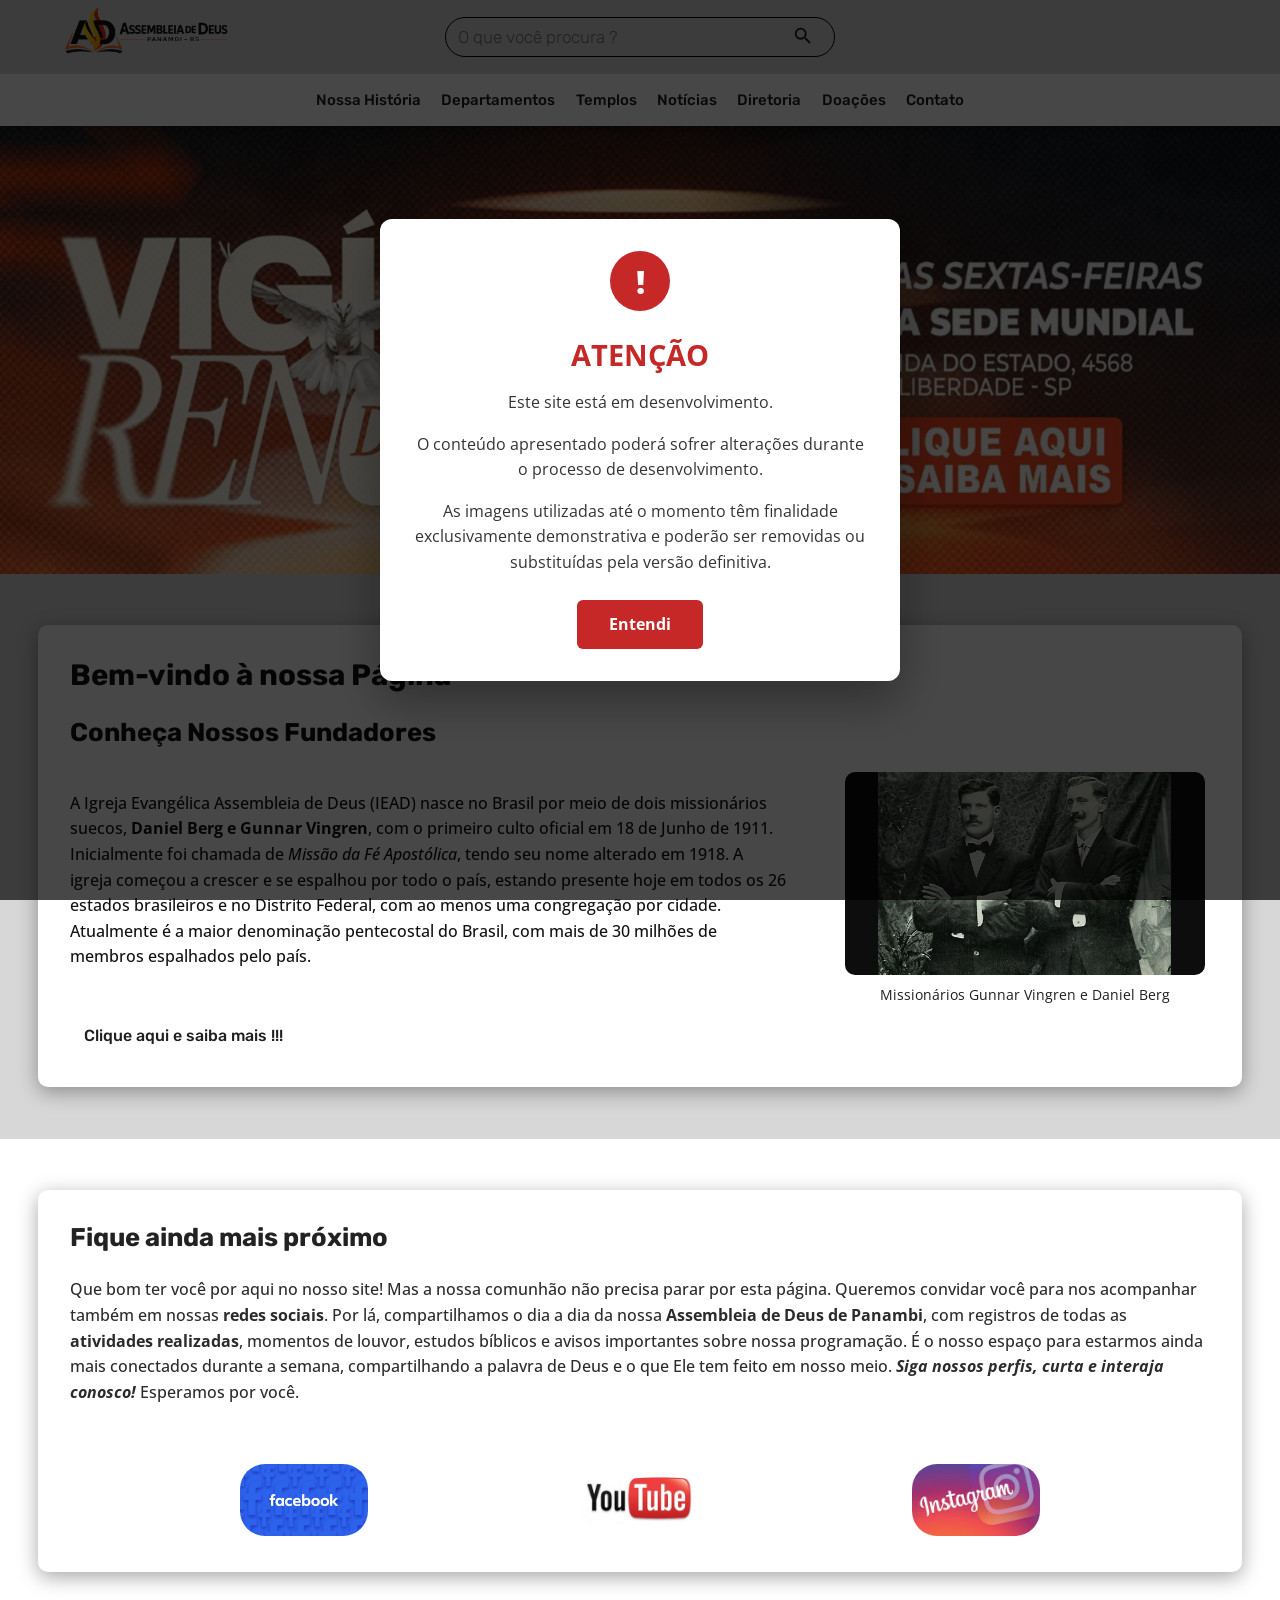
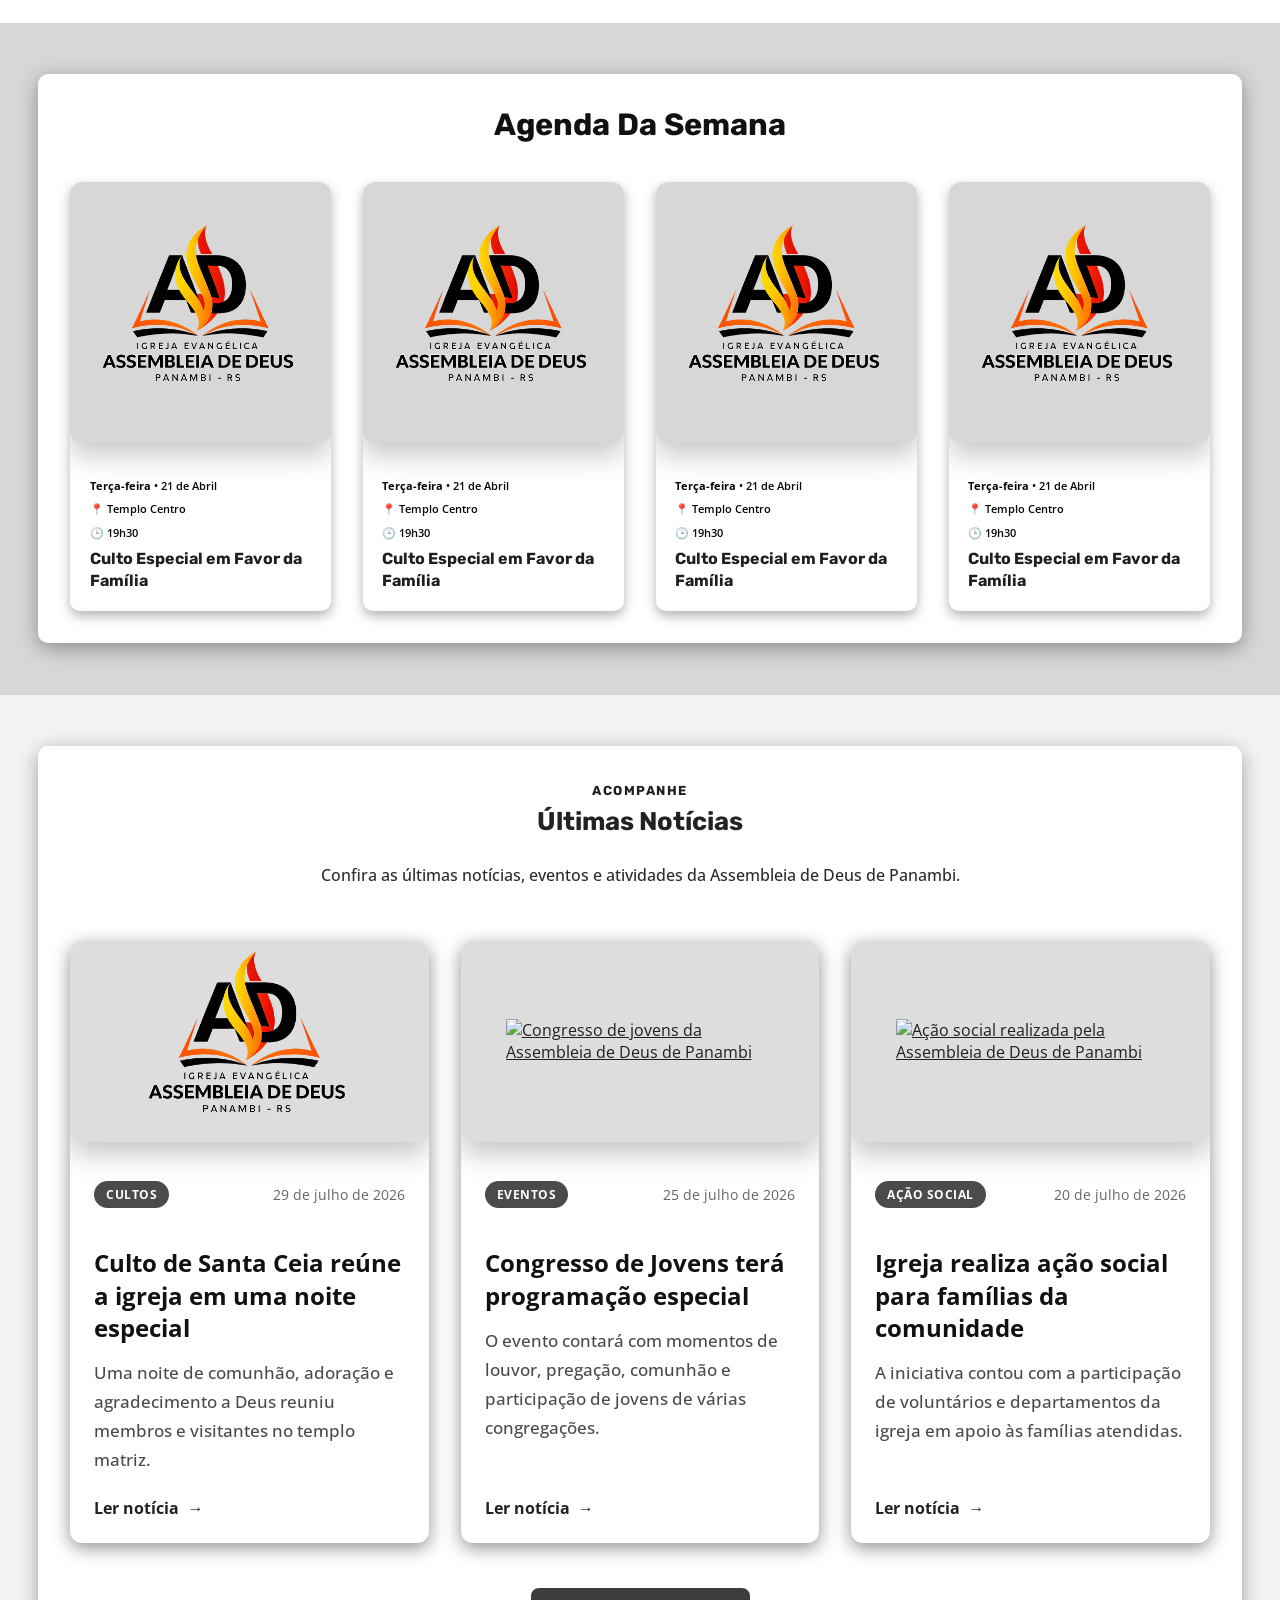
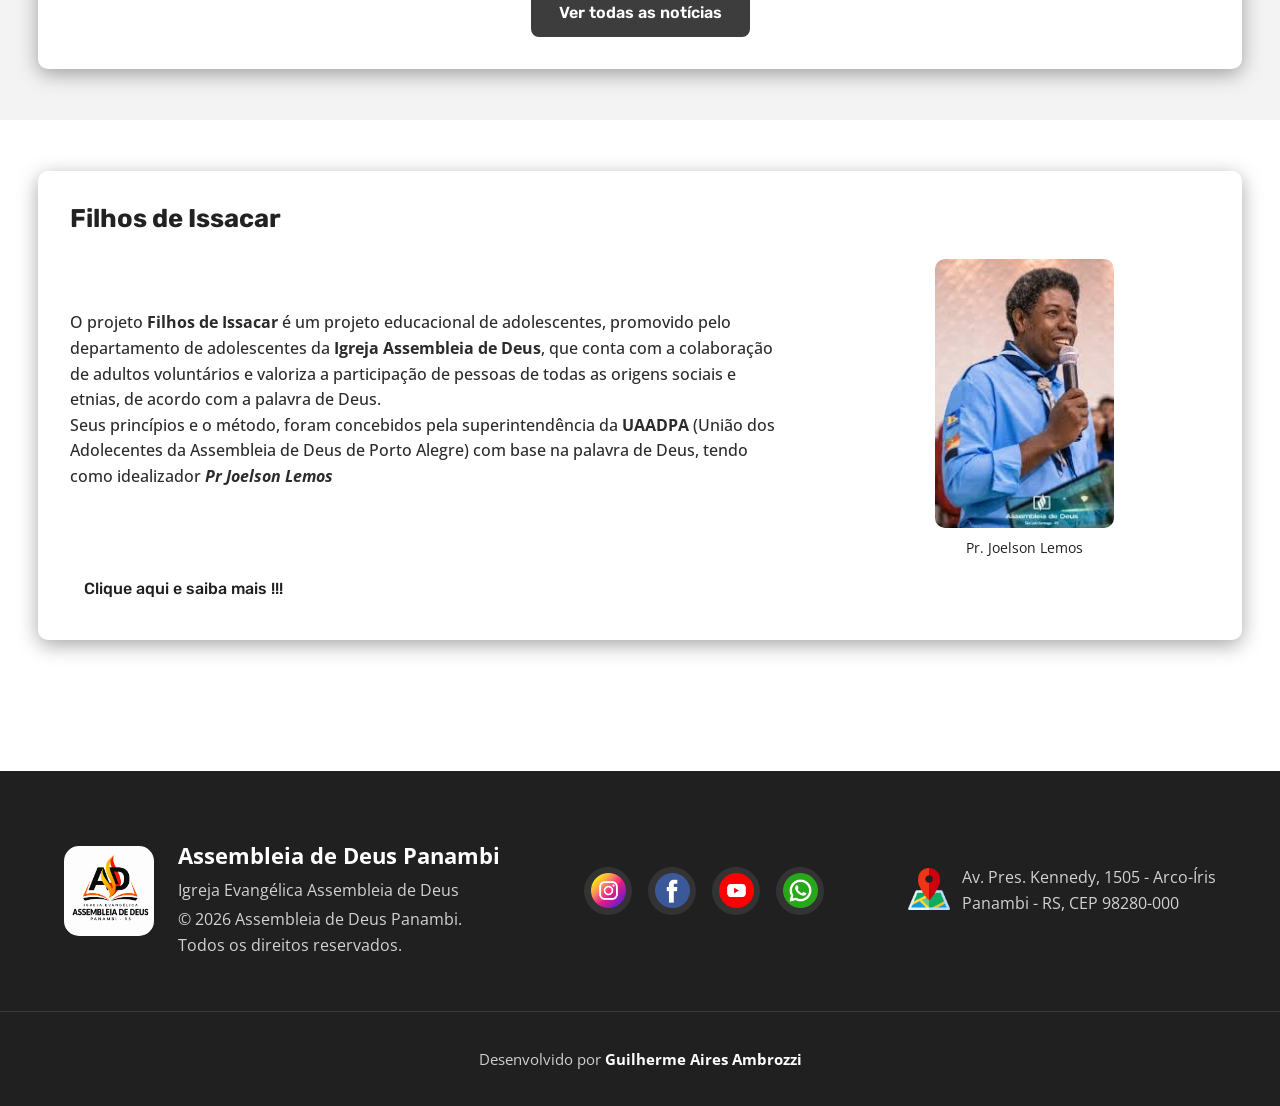
==== commit 08ecc425: "adicionado o campo de pesquisa" ====
--- a/index.html
+++ b/index.html
@@ -18,7 +18,27 @@
             <a href="./index.html">
                 <img src="./assets/Img/logo/Logo-Principal-Horizontal.png" alt="logo Assembleia de Deus">
             </a>
+
+            <div class="pesquisa-site">
+                <form class="pesquisa-form" role="search">
+                    <label for="campo-pesquisa" class="sr-only">
+                        Pesquisa no site
+                    </label>
+
+                    <input type="search" id="pesquisa" nome="pesquisar" placeholder="O que você procura ?">
+
+                    <button type="submit" aria-label="Pesquisar">
+                        <svg xmlns="http://www.w3.org/2000/svg" viewBox="0 0 24 24" width="22" height="22"
+                            fill="currentColor">
+
+                            <path
+                                d="M15.5 14h-.79l-.28-.27A6.471 6.471 0 0 0 16 9.5 6.5 6.5 0 1 0 9.5 16c1.61 0 3.09-.59 4.23-1.57l.27.28v.79l5 4.99L20.49 19l-4.99-5zm-6 0C7.01 14 5 11.99 5 9.5S7.01 5 9.5 5 14 7.01 14 9.5 11.99 14 9.5 14z" />
+                        </svg>
+                    </button>
+                </form>
+            </div>
         </div>
+
         <button class="menu-toggle" type="button" aria-label="Abrir menu">
             &#9776;
         </button>
@@ -398,25 +418,23 @@
                 </a>
 
                 <a href="#" target="_blank" rel="noopener" aria-label="WhatsApp">
-
                     <img src="./assets/Img/footer/whatsapp-footer.png" alt="WhatsApp">
-
                 </a>
             </div>
 
             <p class="footer-endereco">
-                        <a href="https://www.google.com/maps/place/Assembleia+de+Deus/@-28.3121489,-53.5113051,17z/data=!3m1!4b1!4m6!3m5!1s0x94fdad48ce468445:0xae59cc41bca92cb8!8m2!3d-28.3121489!4d-53.5113051!16s%2Fg%2F11m_gj5j4t?entry=ttu&g_ep=EgoyMDI2MDcyNy4wIKXMDSoASAFQAw%3D%3D"
-                            target="_blank" rel="noopener noreferrer"
-                            aria-label="Abrir localização da Assembleia de Deus Panambi no Google Maps">
-
-                            <img src="./assets/Img/footer/icon-localização-footer.png" alt="Ícone de localização">
-
-                            <span>
-                                Av. Pres. Kennedy, 1505 - Arco-Íris<br>
-                                Panambi - RS, CEP 98280-000
-                            </span>
-                        </a>
-                    </p>
+                <a href="https://www.google.com/maps/place/Assembleia+de+Deus/@-28.3121489,-53.5113051,17z/data=!3m1!4b1!4m6!3m5!1s0x94fdad48ce468445:0xae59cc41bca92cb8!8m2!3d-28.3121489!4d-53.5113051!16s%2Fg%2F11m_gj5j4t?entry=ttu&g_ep=EgoyMDI2MDcyNy4wIKXMDSoASAFQAw%3D%3D"
+                    target="_blank" rel="noopener noreferrer"
+                    aria-label="Abrir localização da Assembleia de Deus Panambi no Google Maps">
+
+                    <img src="./assets/Img/footer/icon-localização-footer.png" alt="Ícone de localização">
+
+                    <span>
+                        Av. Pres. Kennedy, 1505 - Arco-Íris<br>
+                        Panambi - RS, CEP 98280-000
+                    </span>
+                </a>
+            </p>
 
         </div>
 
--- a/assets/Style/global.css
+++ b/assets/Style/global.css
@@ -54,12 +54,17 @@
 }
 
 .div-logo {
-    min-height: 90px;
-    padding: 10px 20px;
+     width: 100%;
+    height: 74px;
+    min-height: 0;
+    padding: 8px 28px;
+
     display: flex;
-    justify-content: center;
-    align-items: center;
-    background: var(--cor-cinza-claro);
+    justify-content: flex-start;
+    align-items: center;
+
+    background-color: var(--cor-cinza-claro);
+    position: relative;
 }
 
 .div-logo a {
@@ -67,11 +72,111 @@
 }
 
 .div-logo img {
-    width: clamp(120px, 10vw, 180px);
-    height: auto;
+    width: auto;
+    height: 150px;
+    max-width: 250px;
     object-fit: contain;
-    border-radius: 10px;
-}
+    border-radius: 0;
+}
+
+/*===========================================================================
+
+    Campo de pesquisa dentro do site
+
+=============================================================================*/
+.pesquisa-site{
+    width: min(100%, 390px);
+    padding: 0 12px;
+
+    border-radius: 999px;
+    border: solid 1px #000000;
+
+    position: absolute;
+    left: 50%;
+    transform: translateX(-50%);
+    
+}
+
+.pesquisa-form{
+     display: flex;
+    flex-direction: row;
+    align-items: center;
+    justify-content: space-between;
+
+    width: 100%;
+}
+
+.pesquisa-form input {
+    flex: 1;
+    min-width: 0;
+    padding: 0;
+
+    border: none;
+    outline: none;
+
+    color:#000000;
+    background: transparent;
+
+    font-family: "Rubik", sans-serif;
+    font-size: 17px;
+    font-weight: 300;
+}
+
+/*===========================================================
+
+Esconder o Label
+
+============================================================== */
+
+.sr-only {
+    position: absolute;
+    width: 1px;
+    height: 1px;
+    overflow: hidden;
+    clip: rect(0,0,0,0);
+}
+
+/*===========================================================
+
+Controle Button
+
+============================================================== */
+
+.pesquisa-form button {
+    width: 38px;
+    height: 38px;
+    margin-left: auto;
+    padding: 0;
+
+     flex: 0 0 auto;
+
+    border: 0;
+
+    background: transparent;
+    color: var(--cor-texto);
+
+    cursor: pointer;
+}
+
+/*===========================================================
+
+Remover o X no campo de pesquisa do imput
+
+============================================================== */
+
+.pesquisa-form input::-webkit-search-cancel-button,
+.pesquisa-form input::-webkit-search-decoration,
+.pesquisa-form input::-webkit-search-results-button,
+.pesquisa-form input::-webkit-search-results-decoration {
+    display: none;
+    -webkit-appearance: none;
+}
+
+.pesquisa-form input[type="search"] {
+    appearance: none;
+    -webkit-appearance: none;
+}
+
 
 /* ==========================================================================
    BOTÃO DO MENU HAMBÚRGUER
@@ -236,6 +341,14 @@
     .menu-item>.submenu-toggle {
         font-size: 15px;
     }
+
+        .pesquisa-site {
+        width: min(100%, 320px);
+    }
+
+    .pesquisa-form input {
+        font-size: 15px;
+    }
 }
 
 /* ==========================================================================
@@ -311,6 +424,13 @@
         font-size: 15px;
         white-space: normal;
     }
+
+}
+
+@media(max-width: 590px){
+     .pesquisa-site {
+        display: none;
+    }
 }
 
 /* ==========================================================================
--- a/assets/Style/index.css
+++ b/assets/Style/index.css
@@ -92,33 +92,6 @@
     top: 0;
     z-index: 1000;
     width: 100%;
-}
-
-
-/* ==========================================================================
-   LOGO
-   O clamp faz a logo crescer de forma controlada conforme a tela.
-   ========================================================================== */
-
-.div-logo {
-    width: 100%;
-    height: 74px;
-    min-height: 0;
-    padding: 8px 28px;
-
-    display: flex;
-    justify-content: flex-start;
-    align-items: center;
-
-    background-color: var(--cor-cinza-claro);
-}
-
-.div-logo img {
-    width: auto;
-    height: 150px;
-    max-width: 250px;
-    object-fit: contain;
-    border-radius: 0;
 }
 
 /* ==========================================================================
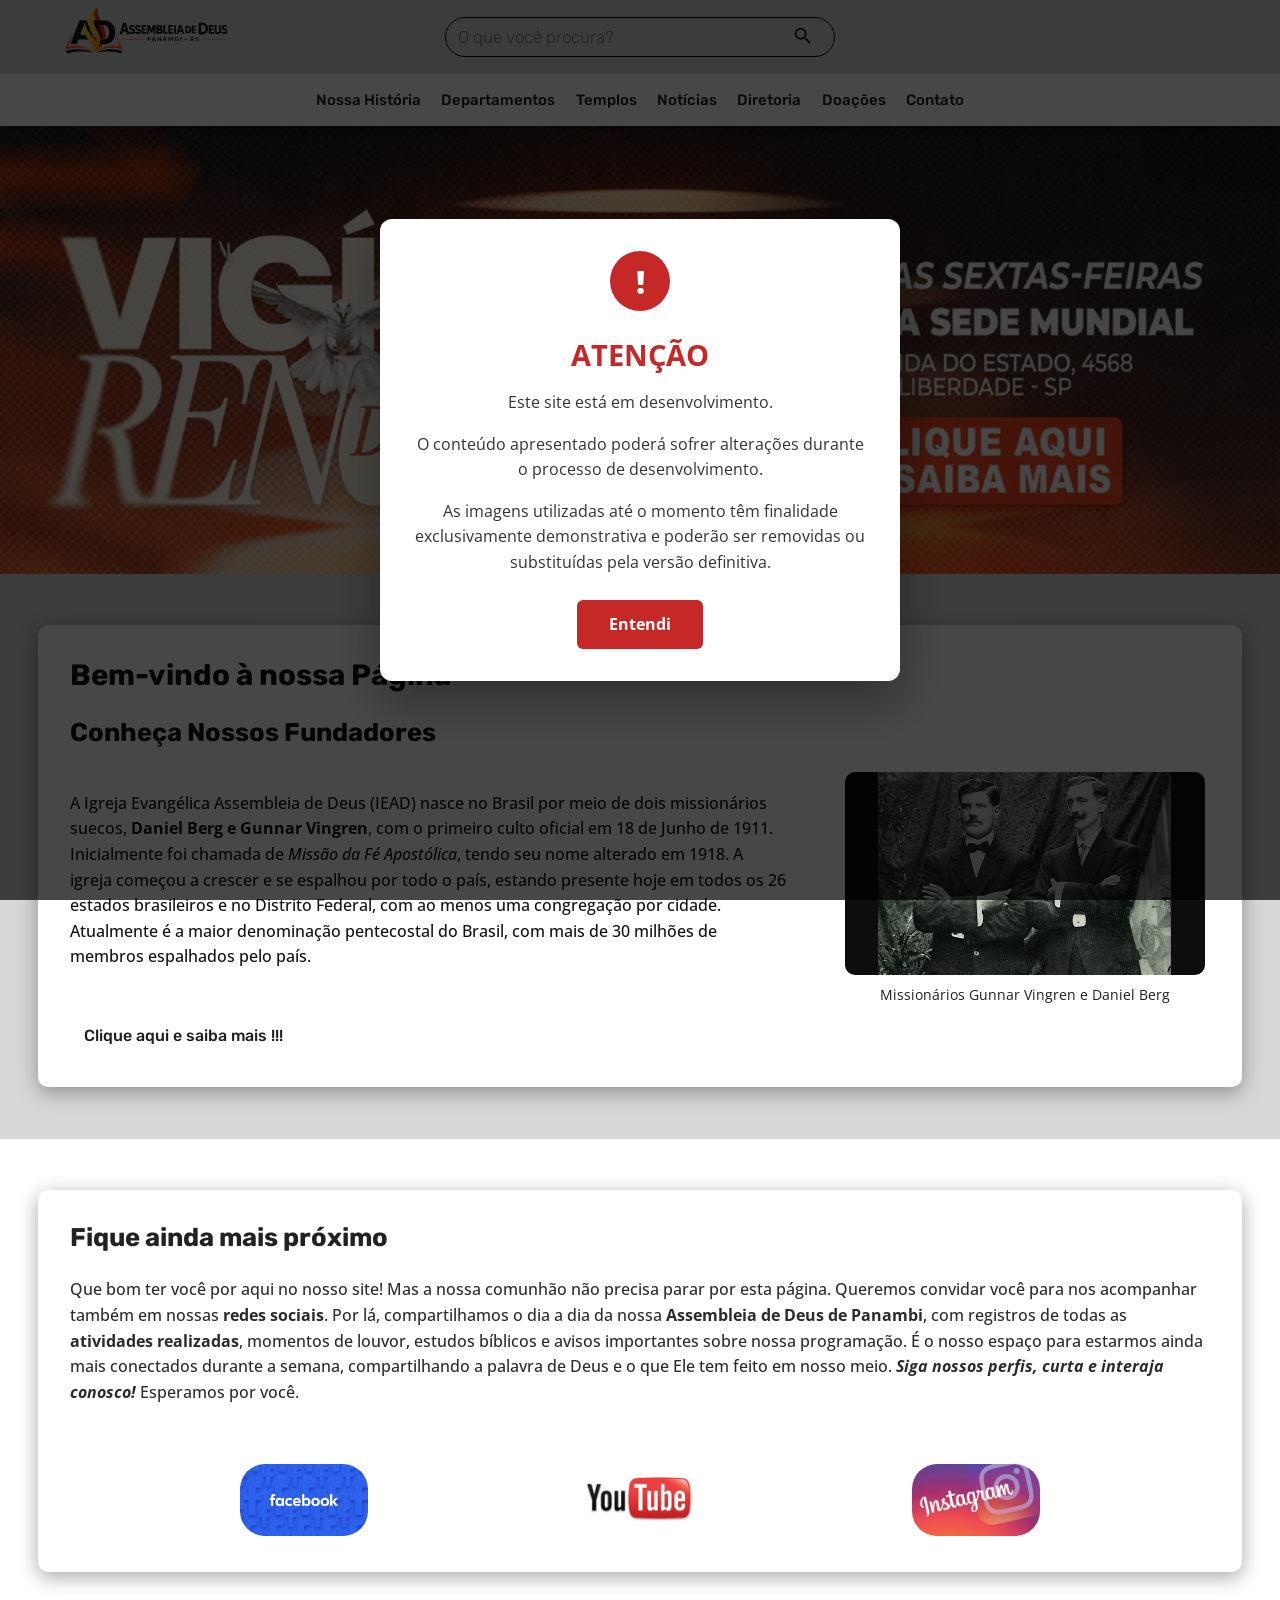
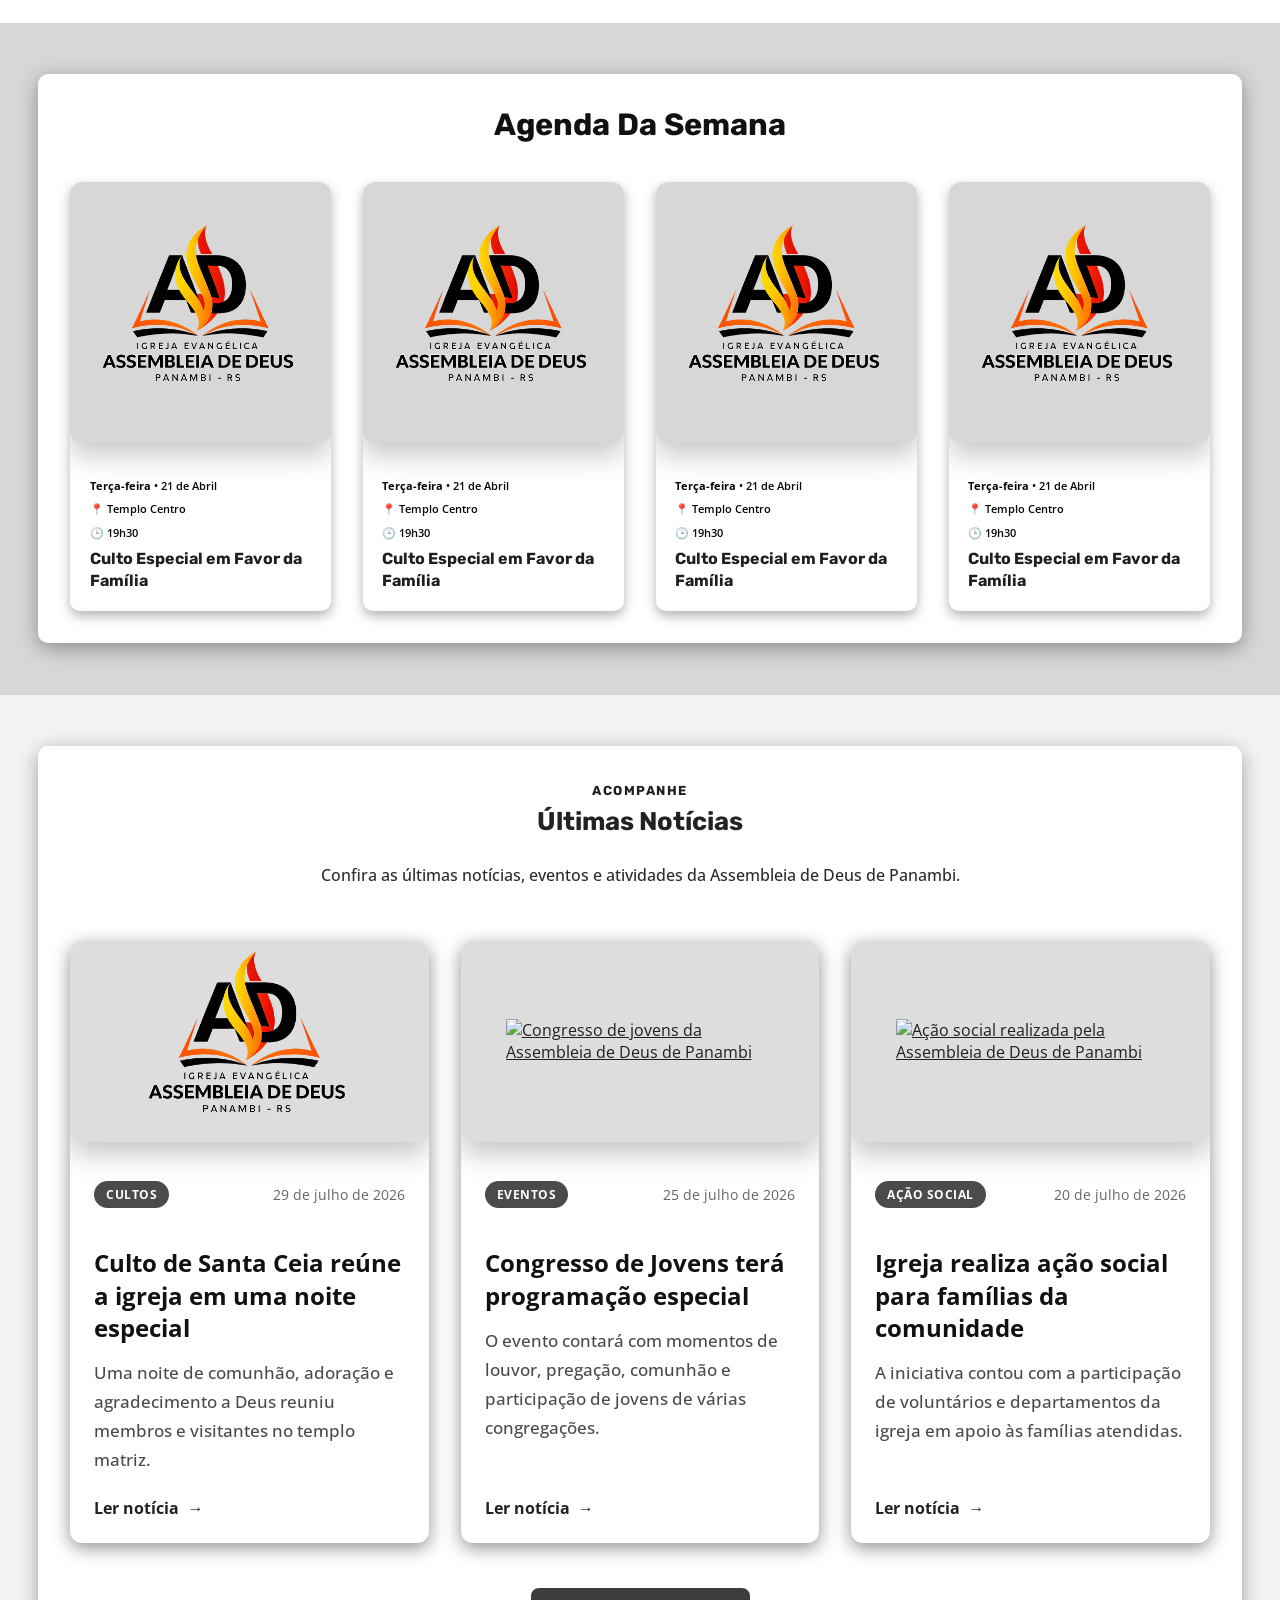
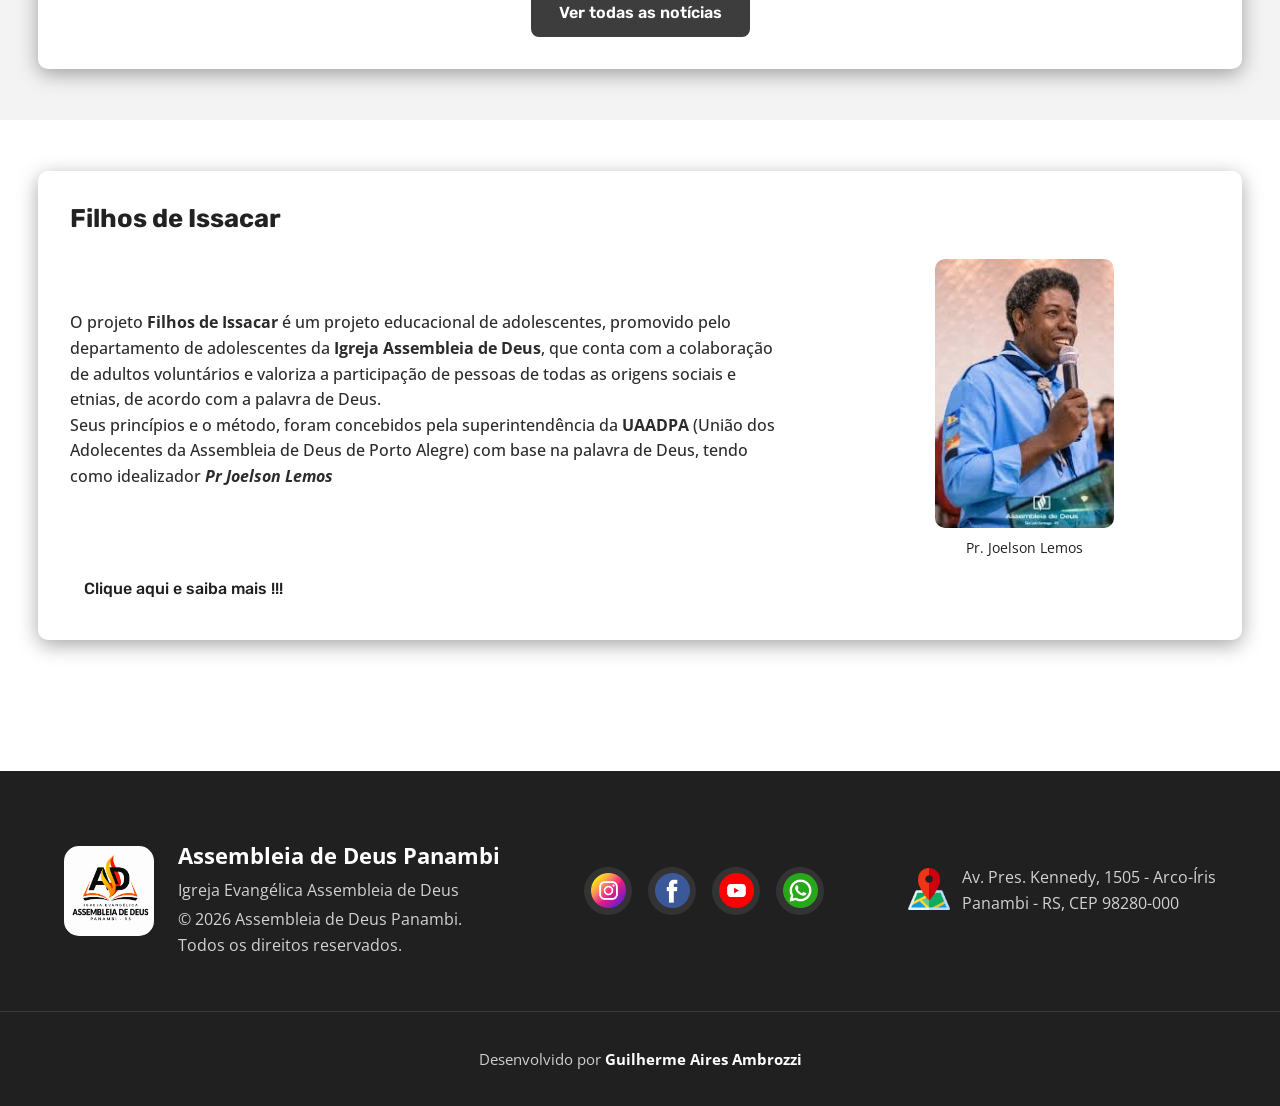
==== commit eb6dec02: "construção da pagina de pesquisa do site" ====
--- a/index.html
+++ b/index.html
@@ -7,13 +7,12 @@
 
     <link rel="stylesheet" href="./assets/Style/global.css">
     <link rel="stylesheet" href="./assets/Style/index.css">
-    <link rel="icon" href="./assets/Img/logo/Logo-Principal-Vertical.png">
+    <link rel="icon" href="./assets/Img/logo/Logo-Principal-Vertical-Branco.png">
     <title>Bem-Vindo AD-Panambi</title>
 </head>
 
 <body>
     <header>
-
         <div class="div-logo">
             <a href="./index.html">
                 <img src="./assets/Img/logo/Logo-Principal-Horizontal.png" alt="logo Assembleia de Deus">
@@ -25,7 +24,7 @@
                         Pesquisa no site
                     </label>
 
-                    <input type="search" id="pesquisa" nome="pesquisar" placeholder="O que você procura ?">
+                    <input type="search" id="pesquisa" name="pesquisa" placeholder="O que você procura?">
 
                     <button type="submit" aria-label="Pesquisar">
                         <svg xmlns="http://www.w3.org/2000/svg" viewBox="0 0 24 24" width="22" height="22"
@@ -495,5 +494,7 @@
 <script src="./assets/js/slides.js" defer></script>
 <script src="./assets/js/menu_controle.js" defer></script>
 <script src="./assets/js/modal-aviso.js" defer></script>
+<script src="./assets/js/dados-pesquisa.js"></script>
+<script src="./assets/js/pesquisa.js"></script>
 
 </html>
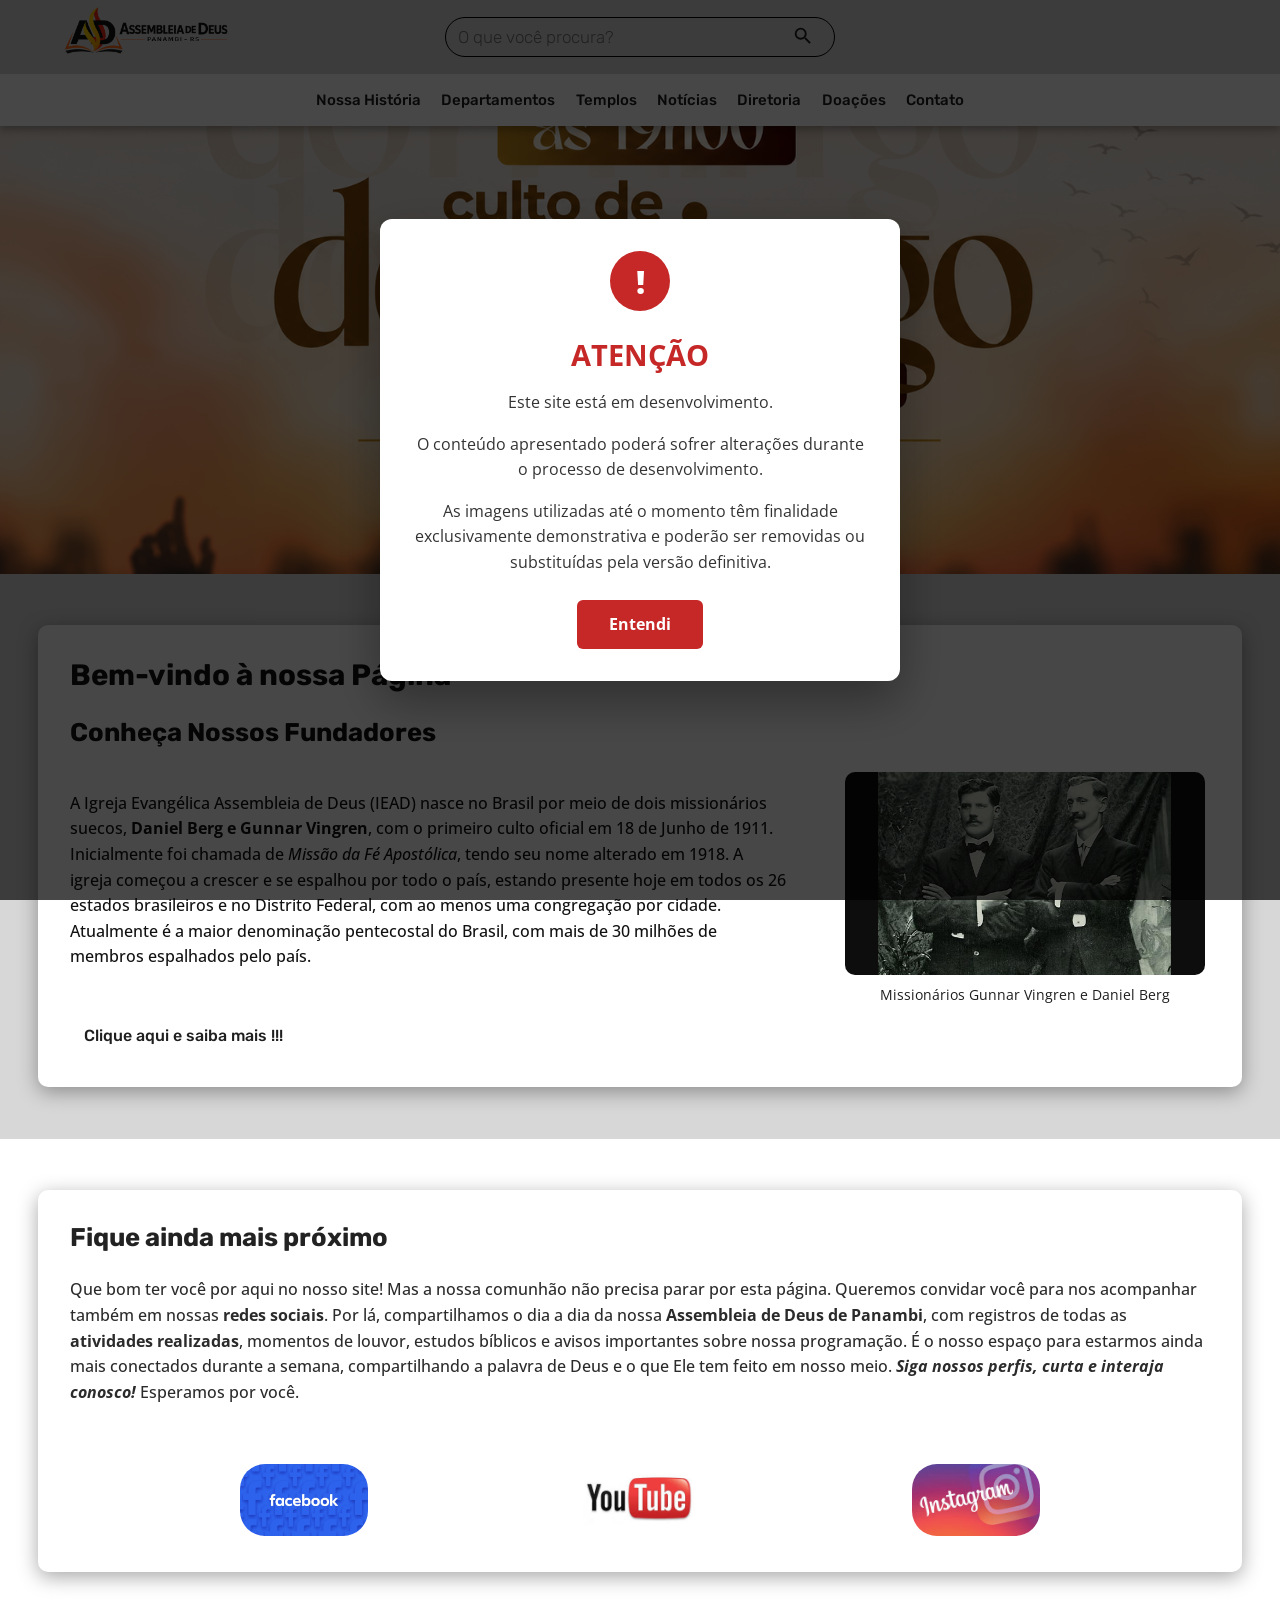
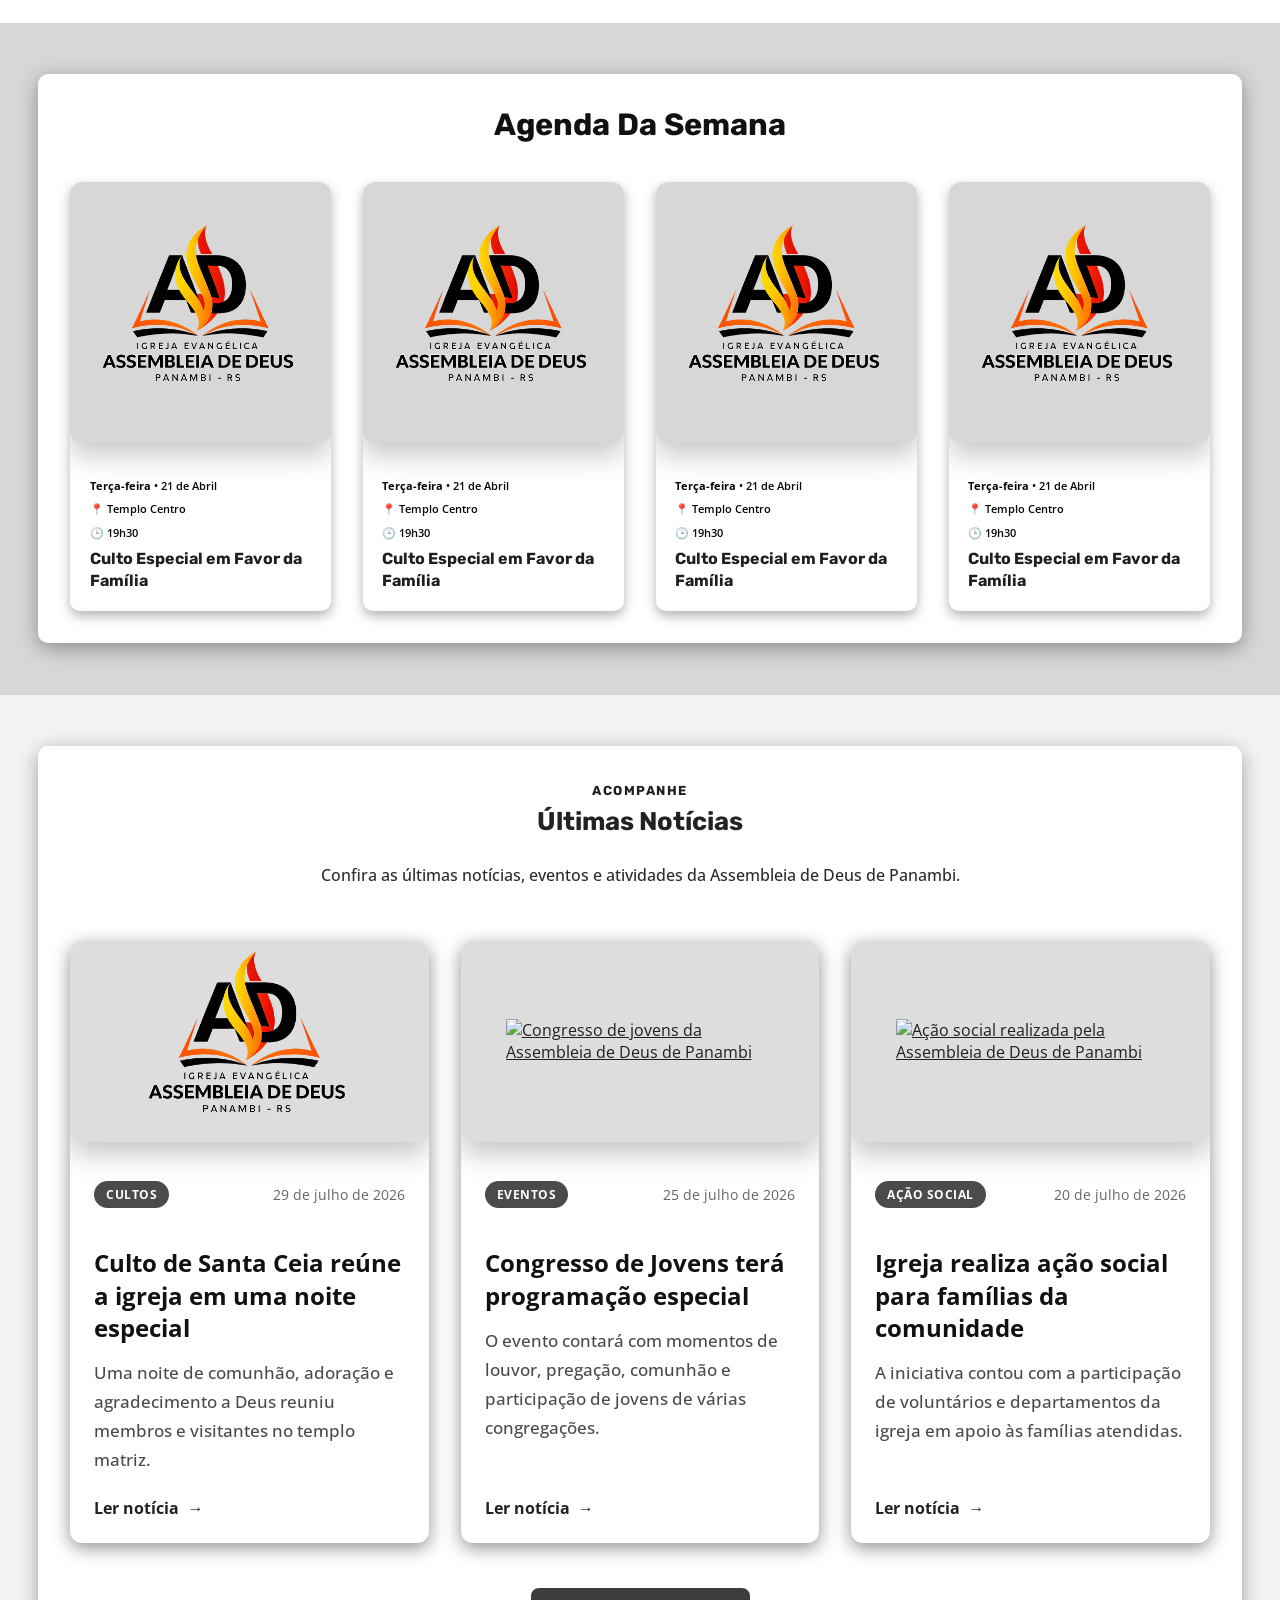
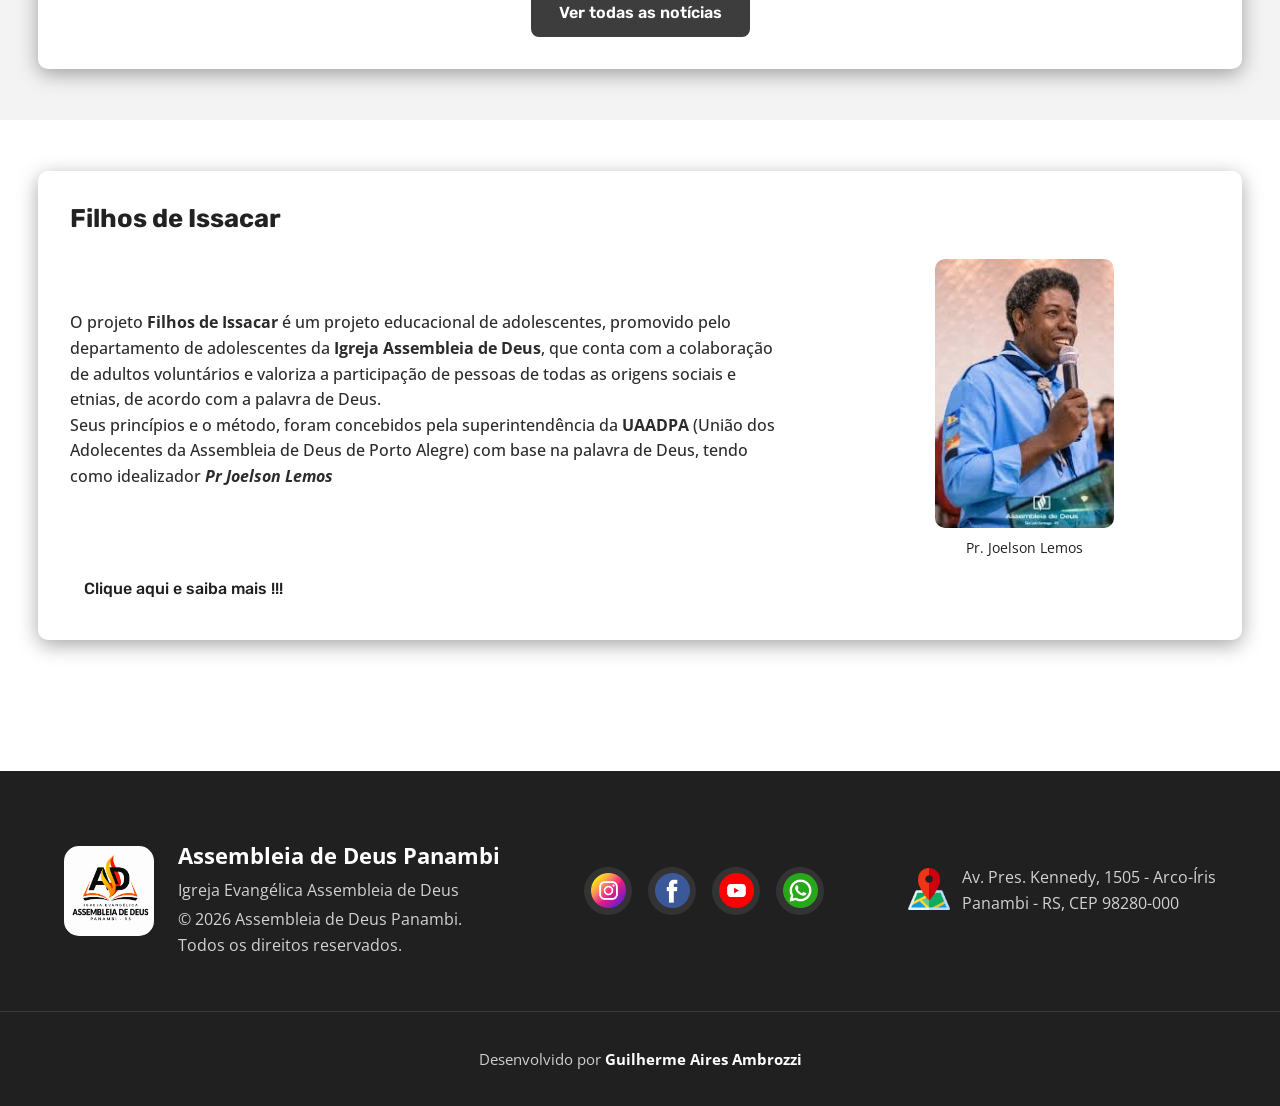
==== commit a6a5e9f0: "teste imagem slide" ====
--- a/index.html
+++ b/index.html
@@ -24,7 +24,7 @@
                         Pesquisa no site
                     </label>
 
-                    <input type="search" id="pesquisa" name="pesquisa" placeholder="O que você procura?">
+                    <input type="search" id="pesquisa" name="pesquisa" placeholder="O que você procura?" autocomplete="off">
 
                     <button type="submit" aria-label="Pesquisar">
                         <svg xmlns="http://www.w3.org/2000/svg" viewBox="0 0 24 24" width="22" height="22"
@@ -70,7 +70,7 @@
                 </div>
             </div>
 
-            <a href="#">Notícias</a>
+            <a href="./pages/noticias.html">Notícias</a>
             <a href="#">Diretoria</a>
             <a href="#">Doações</a>
             <a href="#">Contato</a>
@@ -79,7 +79,7 @@
     </header>
     <main>
         <div class="slides">
-            <img src="./assets/Img/img-Slider/slider-test-1.jpeg" alt="" class="slide active">
+            <img src="./assets/Img/img-Slider/culto-domingo.webp" alt="" class="slide active">
             <img src="./assets/Img/img-Slider/slider-test-2.jpeg" alt="" class="slide">
             <img src="./assets/Img/img-Slider/slider-test-3.jpeg" alt="" class="slide">
             <img src="./assets/Img/img-Slider/slider-test-4.jpeg" alt="" class="slide">
@@ -496,5 +496,6 @@
 <script src="./assets/js/modal-aviso.js" defer></script>
 <script src="./assets/js/dados-pesquisa.js"></script>
 <script src="./assets/js/pesquisa.js"></script>
+<script src="./assets/js/resultados-pesquisa.js"></script>
 
 </html>
--- a/assets/Style/index.css
+++ b/assets/Style/index.css
@@ -111,7 +111,7 @@
 .slide {
     display: none;
     width: 100%;
-    height: clamp(380px, 40vw, 760px);
+    height: clamp(380px, 70vw, 860px);
     object-fit: cover;
     object-position: center;
 }
